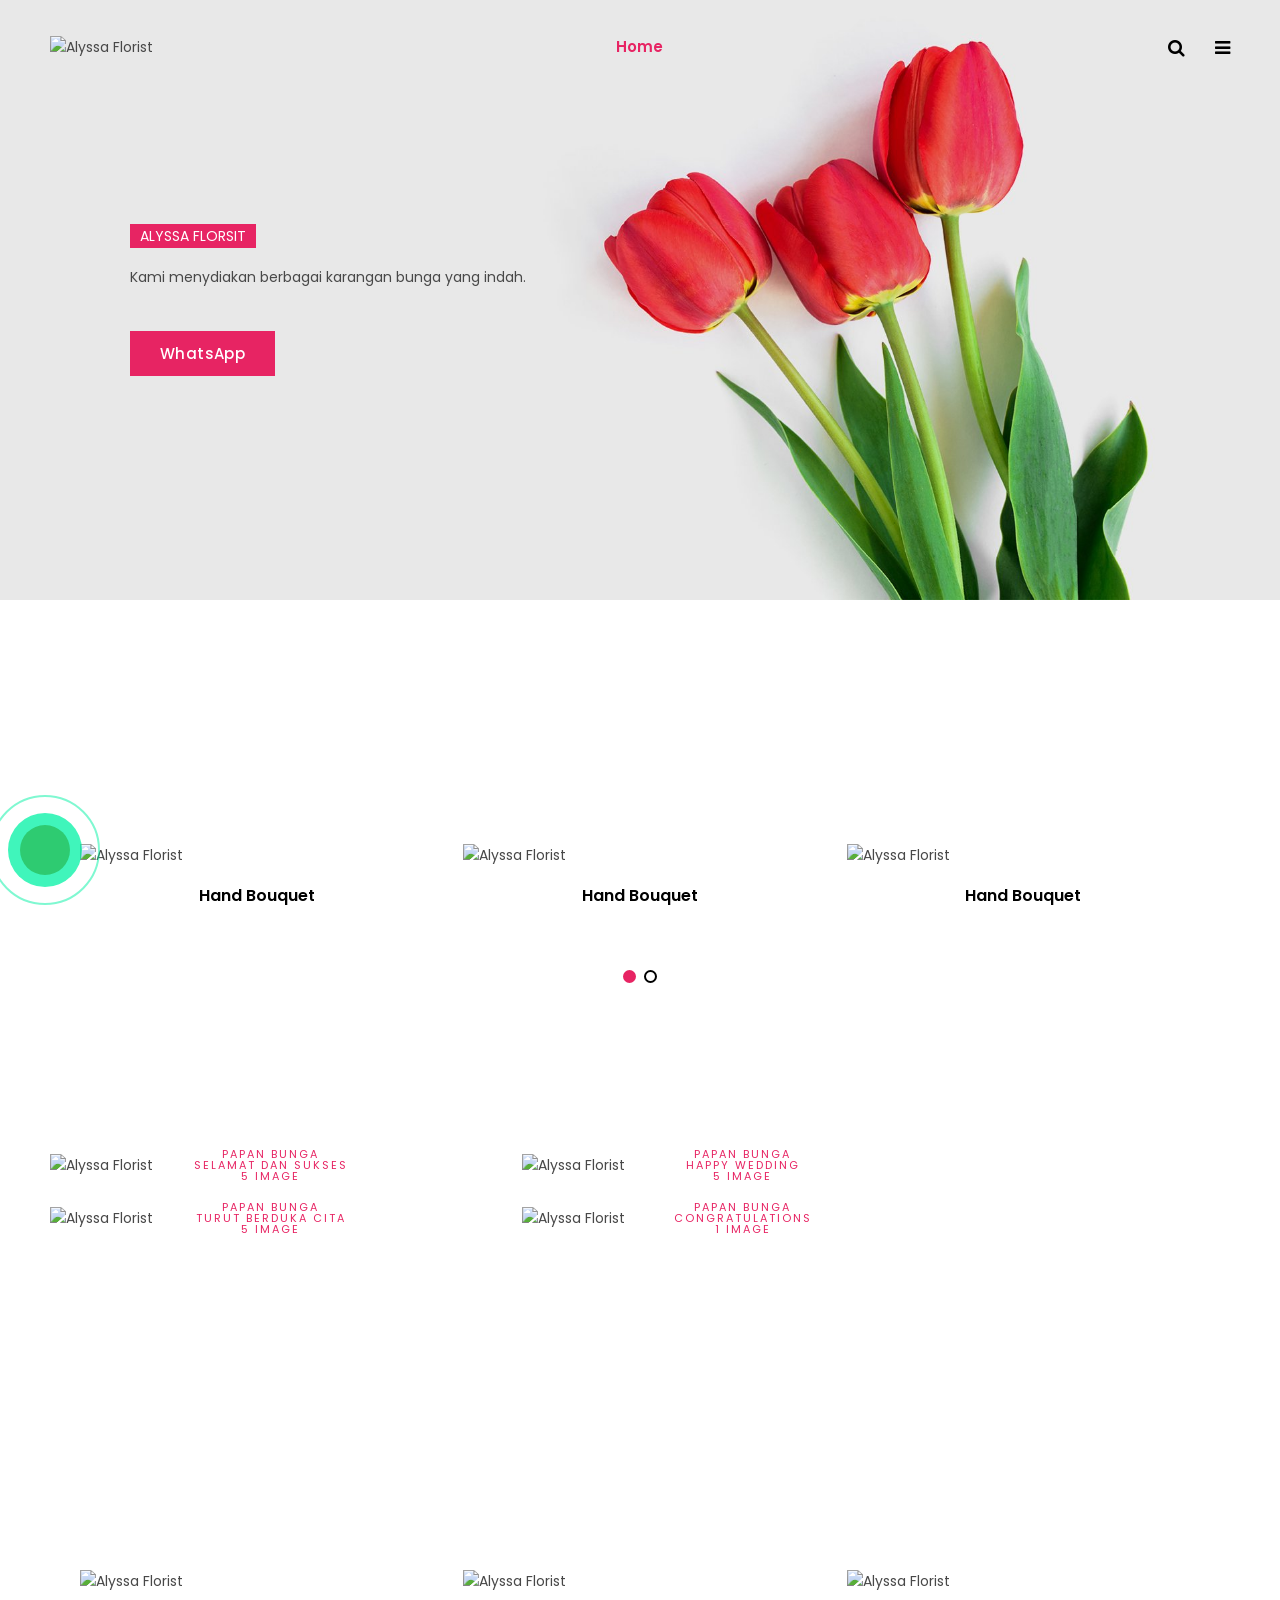
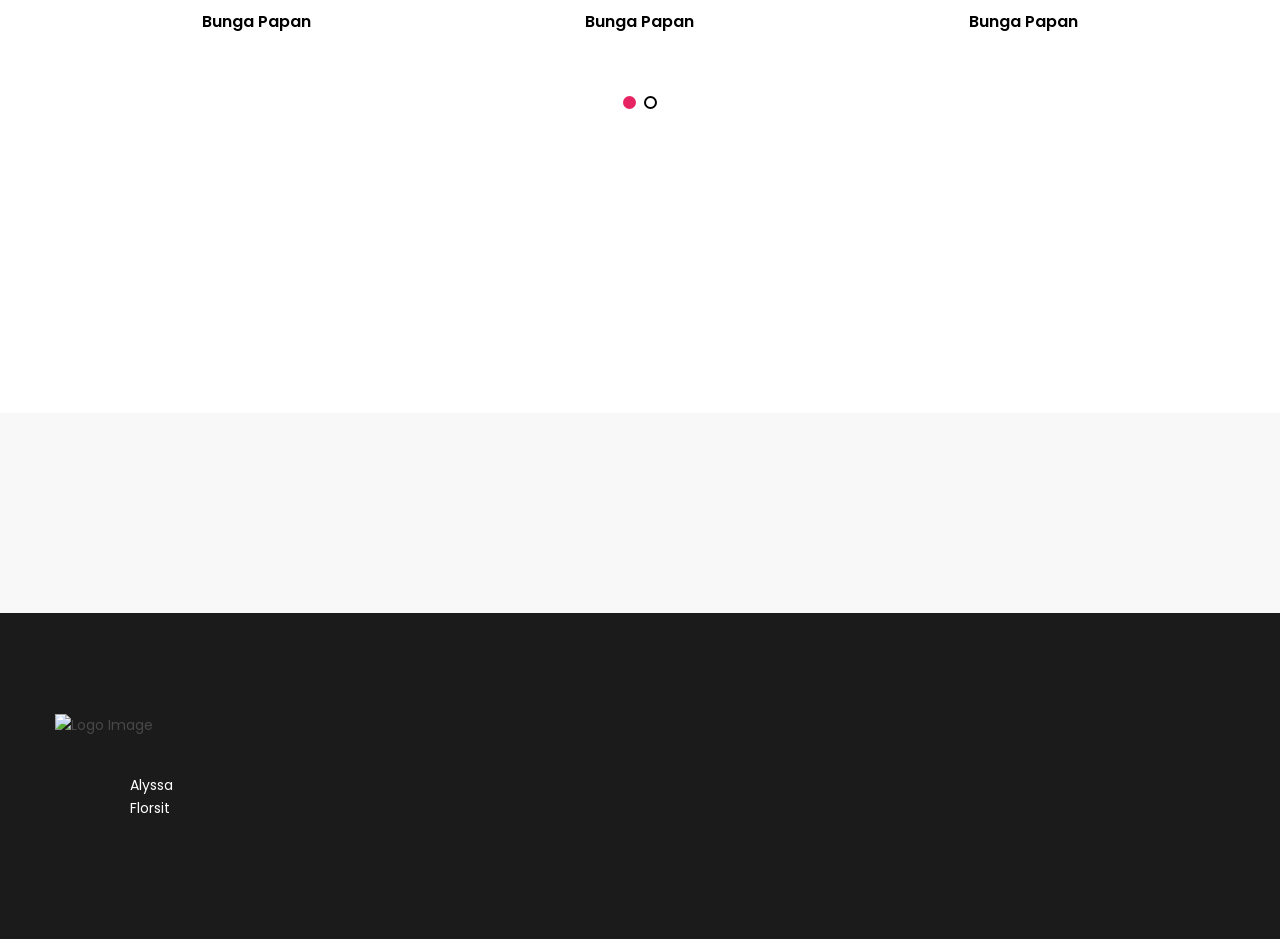
==== index.html @ 4ac94e30 "NIXY Project" ====
<!doctype html>
<html class="no-js" lang="id">


<!-- Mirrored from htmldemo.net/flosun/flosun/index.html by HTTrack Website Copier/3.x [XR&CO'2014], Sun, 04 Dec 2022 05:03:14 GMT -->
<head>
    <meta charset="utf-8">
    <meta http-equiv="x-ua-compatible" content="ie=edge">
    <title>Toko Bunga - Alyssa Florist</title>
    <meta name="robots" content="index, follow" /> <!-- Ubah noindex menjadi index jika ingin halaman diindeks oleh mesin pencari -->
    <meta name="description" content="Alyssa Florist melayani berbagai karangan bunga segar."> <!-- Isi dengan deskripsi singkat yang relevan -->
    <meta name="viewport" content="width=device-width, initial-scale=1, shrink-to-fit=no">

    <!-- Meta tags untuk SEO -->
    <meta name="keywords" content="alyssa florist, toko bunga alyssa florist, toko bunga alyssa florist cianjur, toko bunga alyssa florist jakarta, toko bunga alyssa florist bandung, toko bunga alyssa florist bekasi, toko bunga alyssa florist sukabumi, alyssa florist jakarta, alyssa florist bandung, alyssa florist bekasi, alyssa florist sukabumi, toko bunga cianjur, toko bunga terdekat, toko bunga terdekat di cianjur"> <!-- Ganti dengan kata kunci yang relevan -->
    <meta name="author" content="Alyssa Florist"> <!-- Ganti dengan nama Anda atau nama toko bunga Anda -->
    <meta name="robots" content="index, follow"> <!-- Pastikan halaman diindeks oleh mesin pencari -->

    <!-- Open Graph / Facebook -->
    <meta property="og:title" content="Alyssa Florist"> <!-- Ganti dengan judul halaman Anda -->
    <meta property="og:description" content="Alyssa Florist melayani berbagai karangan bunga segar."> <!-- Ganti dengan deskripsi singkat yang relevan -->
    <meta property="og:type" content="website">
    <meta property="og:url" content="https://www.alyssaflorist.com"> <!-- Ganti dengan URL halaman Anda -->
    <meta property="og:image" content="https://www.alyssaflorist.com/alyssa1.jgp"> <!-- Ganti dengan URL gambar untuk ditampilkan -->

    <!-- Twitter Card -->
    <meta name="twitter:card" content="florist">
    <meta name="twitter:site" content="@alyssa_florist"> <!-- Ganti dengan username Twitter Anda -->
    <meta name="twitter:title" content="Alyssa Florsit"> <!-- Ganti dengan judul halaman Anda -->
    <meta name="twitter:description" content="Alyssa Florist melayani berbagai karangan bunga segar."> <!-- Ganti dengan deskripsi singkat yang relevan -->
    <meta name="twitter:image" content="https://www.alyssaflorist.com/alyssa2.jgp"> <!-- Ganti dengan URL gambar untuk ditampilkan -->
    <!-- Favicon -->
    <link rel="shortcut icon" type="image/x-icon" href="icon.png">

    <!-- CSS
	============================================ -->
    <!-- Bootstrap CSS -->
    <link rel="stylesheet" href="assets/css/vendor/bootstrap.min.css">
    <!-- Font Awesome CSS -->
    <link rel="stylesheet" href="assets/css/vendor/font.awesome.min.css">
    <!-- Linear Icons CSS -->
    <link rel="stylesheet" href="assets/css/vendor/linearicons.min.css">
    <!-- Swiper CSS -->
    <link rel="stylesheet" href="assets/css/plugins/swiper-bundle.min.css">
    <!-- Animation CSS -->
    <link rel="stylesheet" href="assets/css/plugins/animate.min.css">
    <!-- Jquery ui CSS -->
    <link rel="stylesheet" href="assets/css/plugins/jquery-ui.min.css">
    <!-- Nice Select CSS -->
    <link rel="stylesheet" href="assets/css/plugins/nice-select.min.css">
    <!-- Magnific Popup -->
    <link rel="stylesheet" href="assets/css/plugins/magnific-popup.css">

    <!-- Main Style CSS -->
    <link rel="stylesheet" href="assets/css/style.css">

</head>
<body>

    <!-- Header Area Start Here -->
    <header class="main-header-area">
        <!-- Main Header Area Start -->
        <div class="main-header header-transparent header-sticky">
            <div class="container-fluid">
                <div class="row align-items-center">
                    <div class="col-lg-2 col-xl-2 col-md-6 col-6 col-custom">
                        <div class="header-logo d-flex align-items-center">
                            <a href="index.html">
                                <img class="img-full" src="assets/images/logo/alyssa.png" alt="Alyssa Florist">
                            </a>
                        </div>
                    </div>
                    <div class="col-lg-8 d-none d-lg-flex justify-content-center col-custom">
                        <nav class="main-nav d-none d-lg-flex">
                            <ul class="nav">
                                <li>
                                    <a class="active" href="index.html">
                                        <span class="menu-text"> Home</span>                                       
                                    </a>                                    
                                    </a>
                                </li>
                            </ul>
                        </nav>
                    </div>
                    <div class="col-lg-2 col-md-6 col-6 col-custom">
                        <div class="header-right-area main-nav">
                            <ul class="nav">
                                <li class="minicart-wrap">
                                    <a href="#" class="minicart-btn toolbar-btn">
                                    </a>
                                    <div class="cart-item-wrapper dropdown-sidemenu dropdown-hover-2">           
                                <li class="sidemenu-wrap">
                                    <a href="#"><i class="fa fa-search"></i> </a>
                                    <ul class="dropdown-sidemenu dropdown-hover-2 dropdown-search">
                                        <li>
                                            <form action="#">
                                                <input name="search" id="search" placeholder="Search" type="text">
                                                <button type="submit"><i class="fa fa-search"></i></button>
                                            </form>
                                        </li>
                                    </ul>
                                </li>
                                <li class="account-menu-wrap d-none d-lg-flex">
                                    <a href="#" class="off-canvas-menu-btn">
                                        <i class="fa fa-bars"></i>
                                    </a>
                                </li>
                                <li class="mobile-menu-btn d-lg-none">
                                    <a class="off-canvas-btn" href="#">
                                        <i class="fa fa-bars"></i>
                                    </a>
                                </li>
                            </ul>
                        </div>
                    </div>
                </div>
            </div>
        </div>
        <!-- Main Header Area End -->
        <!-- off-canvas menu start -->
        <aside class="off-canvas-wrapper" id="mobileMenu">
            <div class="off-canvas-overlay"></div>
            <div class="off-canvas-inner-content">
                <div class="btn-close-off-canvas">
                    <i class="fa fa-times"></i>
                </div>
                <div class="off-canvas-inner">
                    <div class="search-box-offcanvas">
                        <form>
                            <input type="text" placeholder="Search product...">
                            <button class="search-btn"><i class="fa fa-search"></i></button>
                        </form>
                    </div>
                    <!-- mobile menu start -->
                    <div class="mobile-navigation">
                        <!-- mobile menu navigation start -->
                        <nav>
                            <ul class="mobile-menu">
                                <li class="menu-item-has-children"><a href="#">Home</a>
                                <li><a href="https://wa.me/6287889292410">Whatsapp</a></li>
                                <li><a href="tel:087889292410">Telepon</a></li>
                            </ul>
                        </nav>
                        <!-- mobile menu navigation end -->
                    </div>
                    <!-- mobile menu end -->
        </aside>
        <!-- off-canvas menu end -->
        <!-- off-canvas menu start -->
        <aside class="off-canvas-menu-wrapper" id="sideMenu">
            <div class="off-canvas-overlay"></div>
            <div class="off-canvas-inner-content">
                <div class="off-canvas-inner">
                    <div class="btn-close-off-canvas">
                        <i class="fa fa-times"></i>
                    </div>
                    <!-- offcanvas widget area start -->
                    <div class="offcanvas-widget-area">
                        <ul class="menu-top-menu">
                            <li><a href="about-us.html">Alyssa Florist</a></li>
                        </ul>
                        <p class="desc-content">Kami menyediakan berbagai bunga yang indah, Dengan harga yang bersaing dengan toko yang lain, Bunga yang masih segar dan tahan lama.</p> 
                                </li>
                            </ul>                            
                            </div>
                        </div>
                    </div>
                    <!-- offcanvas widget area end -->
                </div>
            </div>
        </aside>
        <!-- off-canvas menu end -->
    </header>
    <!-- Header Area End Here -->
    <!-- Slider/Intro Section Start -->
    <div class="intro11-slider-wrap section">
        <div class="intro11-slider swiper-container">
            <div class="swiper-wrapper">
                <div class="intro11-section swiper-slide slide-1 slide-bg-1 bg-position">
                    <!-- Intro Content Start -->
                    <div class="intro11-content text-left">
                        <h3 class="title-slider text-uppercase">Alyssa Florsit</h3>
                        <p class="desc-content">Kami menydiakan berbagai karangan bunga yang indah.</p>
                        <a href="https://wa.me/6281584062088" class="btn flosun-button secondary-btn theme-color  rounded-0">WhatsApp</a>
                    </div>
                    <!-- Intro Content End -->
                    <!-- Intro Content End -->
                </div>
            </div>
            <!-- Slider Navigation -->
            <!-- Slider pagination -->
            <div class="swiper-pagination"></div>
        </div>
    </div>
    <!-- Slider/Intro Section End -->
<!--Single Product End-->
                            </div>
                        </div>
                        <!-- Slider pagination -->
                        <div class="swiper-pagination default-pagination"></div>
                    </div>
                </div>
            </div>
        </div>
    </div>
    <!--Product Area End-->
    <!-- Product Countdown Area Start Here -->
    <div class="product-countdown-area mt-text-3">
        <div class="container custom-area">
            <div class="row">
                <!--Section Title Start-->
                <div class="col-12 col-custom">
                    <div class="section-title text-center mb-30">
                    </div>
                </div>
                <!--Section Title End-->
            </div>
            <div class="row">
                <!--Countdown Start-->
                <div class="col-12 col-custom">
                    <div class="countdown-area">
                    </div>
                </div>
                <!--Countdown End-->
            </div>
            <div class="row product-row">
                <div class="col-12 col-custom">
                    <div class="item-carousel-2 swiper-container anime-element-multi product-area">
                        <div class="swiper-wrapper">
                            <div class="single-item swiper-slide">
								<!--Single Product Start-->




























                                <!--Single Product Start-->
                                <div class="single-product position-relative mb-30">
                                    <div class="product-image">
                                        <a class="d-block" href="https://www.alyssaflorist.com/bouquet">
                                            <img src="https://www.alyssaflorist.com/alyssaflorist/bouquet/1.png" alt="Alyssa Florist" class="product-image-1 w-100">
                                            <img src="https://www.alyssaflorist.com/alyssaflorist/bouquet/1.png" alt="Alyssa Florist" class="product-image-2 position-absolute w-100">
                                        </a>
                                        <div class="add-action d-flex flex-column position-absolute">
                                            </a>
                                        </div>
                                    </div>
                                    <div class="product-content">
                                        <div class="product-title">
                                            <h4 class="title-2"> <a href="https://www.alyssaflorist.com/bouquet">Hand Bouquet</a></h4>
                                        </div>
                                        <div class="product-rating">                                          
                                        </div>
                                        <div class="price-box">
                                        </div>
                                    </div>
                                </div>
                                <!--Single Product End-->
                            </div>
                            <div class="single-item swiper-slide">
                                <!--Single Product Start-->
                                <div class="single-product position-relative mb-30">
                                    <div class="product-image">
                                        <a class="d-block" href="https://www.alyssaflorist.com/bouquet">
                                            <img src="https://www.alyssaflorist.com/alyssaflorist/bouquet/2.png" alt="Alyssa Florist" class="product-image-1 w-100">
                                            <img src="https://www.alyssaflorist.com/alyssaflorist/bouquet/2.png" alt="Alyssa Florist" class="product-image-2 position-absolute w-100">
                                        </a>
                                        <div class="add-action d-flex flex-column position-absolute">
                                            </a>
                                        </div>
                                    </div>
                                    <div class="product-content">
                                        <div class="product-title">
                                            <h4 class="title-2"> <a href="https://www.alyssaflorist.com/bouquet">Hand Bouquet</a></h4>
                                        </div>
                                        <div class="product-rating">                                          
                                        </div>
                                        <div class="price-box">
                                        </div>
                                    </div>
                                </div>
                                <!--Single Product End-->
                            </div>
                            <div class="single-item swiper-slide">
                                <!--Single Product Start-->
                                <div class="single-product position-relative mb-30">
                                    <div class="product-image">
                                        <a class="d-block" href="https://www.alyssaflorist.com/bouquet">
                                            <img src="https://www.alyssaflorist.com/alyssaflorist/bouquet/3.png" alt="Alyssa Florist" class="product-image-1 w-100">
                                            <img src="https://www.alyssaflorist.com/alyssaflorist/bouquet/3.png" alt="Alyssa Florist" class="product-image-2 position-absolute w-100">
                                        </a>
                                        <div class="add-action d-flex flex-column position-absolute">
                                            </a>
                                        </div>
                                    </div>
                                    <div class="product-content">
                                        <div class="product-title">
                                            <h4 class="title-2"> <a href="https://www.alyssaflorist.com/bouquet">Hand Bouquet</a></h4>
                                        </div>
                                        <div class="product-rating">                                          
                                        </div>
                                        <div class="price-box">
                                        </div>
                                    </div>
                                </div>
                                <!--Single Product End-->
                            </div>
                            <div class="single-item swiper-slide">
                                <!--Single Product Start-->
                                <div class="single-product position-relative mb-30">
                                    <div class="product-image">
                                        <a class="d-block" href="https://www.alyssaflorist.com/bouquet">
                                            <img src="https://www.alyssaflorist.com/alyssaflorist/bouquet/4.png" alt="Alyssa Florist" class="product-image-1 w-100">
                                            <img src="https://www.alyssaflorist.com/alyssaflorist/bouquet/4.png" alt="Alyssa Florist" class="product-image-2 position-absolute w-100">
                                        </a>
                                        <div class="add-action d-flex flex-column position-absolute">
                                            </a>
                                        </div>
                                    </div>
                                    <div class="product-content">
                                        <div class="product-title">
                                            <h4 class="title-2"> <a href="https://www.alyssaflorist.com/bouquet">Hand Bouquet</a></h4>
                                        </div>
                                        <div class="product-rating">                                          
                                        </div>
                                        <div class="price-box">
                                        </div>
                                    </div>
                                </div>
                                <!--Single Product End-->
                            
                               



























                                <!--Single Product End-->
                            </div>
                        </div>
                        <!-- Slider pagination -->
                        <div class="swiper-pagination default-pagination"></div>
                    </div>
                </div>
            </div>
        </div>
    </div>
    <!-- Product Countdown Area End Here -->
    <!--Categories Area Start-->
    <div class="categories-area pt-40">
        <div class="container-fluid">
            <div class="row">
                <div class="cat-1 col-md-4 col-sm-12 col-custom">
                    <div class="categories-img mb-30">
                        <a href="https://www.alyssaflorist.com/sukses"><img src="https://www.alyssaflorist.com/alyssaflorist/sukses/banner.jpg" alt="Alyssa Florist"></a>
                        <div class="categories-content">
                            <h4>Papan bunga</h4>
                            <h4>Selamat dan sukses</h4>
                            <h4>5 Image</h4>
                        </div>
                    </div>
                </div>
                <div class="cat-1 col-md-4 col-sm-12 col-custom">
                    <div class="categories-img mb-30">
                        <a href="https://alyssaflorist.com/wedding"><img src="https://www.alyssaflorist.com/alyssaflorist/wedding/banner.jpg" alt="Alyssa Florist"></a>
                        <div class="categories-content">
                            <h4>Papan bunga</h4>
                            <h4>Happy wedding</h4>
                            <h4>5 Image</h4>
                        </div>
                    </div>
                </div>
                <div class="cat-1 col-md-4 col-sm-12 col-custom">
                    <div class="categories-img mb-30">
                        <a href="https://alyssaflorist.com/dukacita"><img src="https://www.alyssaflorist.com/alyssaflorist/dukacita/banner.jpg" alt="Alyssa Florist"></a>
                        <div class="categories-content">
                            <h4>Papan bunga</h4>
                            <h4>Turut berduka cita</h4>
                            <h4>5 Image</h4>
                        </div>
                    </div>
                </div>
                <div class="cat-1 col-md-4 col-sm-12 col-custom">
                    <div class="categories-img mb-30">
                        <a href="https://alyssaflorist.com/congratulations"><img src="https://www.alyssaflorist.com/alyssaflorist/congratulations/banner.jpg" alt="Alyssa Florist"></a>
                        <div class="categories-content">
                            <h4>Papan bunga</h4>
                            <h4>Congratulations</h4>
                            <h4>1 Image</h4>
                        </div>
                    </div>
                </div>   
                    </div>
                </div>
            </div>
        </div>
    </div>
    <!--Categories Area End-->
    <!--Product Area Start-->
    <div class="product-area mt-text-2">
        <div class="container custom-area-2 overflow-hidden">
            <div class="row">
                        <!-- Slider pagination -->
                            </div>
                        </div>
                        <!-- Slider pagination -->
                        <div class="swiper-pagination default-pagination"></div>
                    </div>
                </div>
            </div>
        </div>
    </div>
    <!--Product Area End-->
    <!-- Product Countdown Area Start Here -->
    <div class="product-countdown-area mt-text-3">
        <div class="container custom-area">
            <div class="row">
                <!--Section Title Start-->
                <div class="col-12 col-custom">
                    <div class="section-title text-center mb-30">
                    </div>
                </div>
                <!--Section Title End-->
            </div>
            <div class="row">
                <!--Countdown Start-->
                <div class="col-12 col-custom">
                    <div class="countdown-area">
                    </div>
                </div>
                <!--Countdown End-->
            </div>
            <div class="row product-row">
                <div class="col-12 col-custom">
                    <div class="item-carousel-2 swiper-container anime-element-multi product-area">
                        <div class="swiper-wrapper">
                            <div class="single-item swiper-slide">
                                <!--Single Product Start-->
                                <div class="single-product position-relative mb-30">
                                    <div class="product-image">
                                        <a class="d-block" href="sukses.html">
                                            <img src="https://www.alyssaflorist.com/alyssaflorist/sukses/1.png" alt="Alyssa Florist" class="product-image-1 w-100">
                                            <img src="https://www.alyssaflorist.com/alyssaflorist/sukses/1.png" alt="Alyssa Florist" class="product-image-2 position-absolute w-100">
                                        </a>
                                        <div class="add-action d-flex flex-column position-absolute">
                                            </a>
                                        </div>
                                    </div>
                                    <div class="product-content">
                                        <div class="product-title">
                                            <h4 class="title-2"> <a href="sukses.html">Bunga Papan</a></h4>
                                        </div>
                                        <div class="product-rating">
                                        </div>
                                        <div class="price-box">
                                        </div>
                                    </div>
                                </div>
                                <!--Single Product End-->
                            </div>
                            <div class="single-item swiper-slide">
                                <!--Single Product Start-->
                                <div class="single-product position-relative mb-30">
                                    <div class="product-image">
                                        <a class="d-block" href="wedding.html">
                                            <img src="https://www.alyssaflorist.com/alyssaflorist/wedding/1.png" alt="Alyssa Florist" class="product-image-1 w-100">
                                            <img src="https://www.alyssaflorist.com/alyssaflorist/wedding/1.png" alt="Alyssa Florist" class="product-image-2 position-absolute w-100">
                                        </a>
                                        <div class="add-action d-flex flex-column position-absolute">
                                            </a>
                                        </div>
                                    </div>
                                    <div class="product-content">
                                        <div class="product-title">
                                            <h4 class="title-2"> <a href="wedding.html">Bunga Papan</a></h4>
                                        </div>
                                        <div class="product-rating">
                                        </div>
                                        <div class="price-box">
                                        </div>
                                    </div>
                                </div>
                                <!--Single Product End-->
                            </div>
                            <div class="single-item swiper-slide">
                                <!--Single Product Start-->
                                <div class="single-product position-relative mb-30">
                                    <div class="product-image">
                                        <a class="d-block" href="dukacita.html">
                                            <img src="https://www.alyssaflorist.com/alyssaflorist/dukacita/1.png" alt="Alyssa Florist" class="product-image-1 w-100">
                                            <img src="https://www.alyssaflorist.com/alyssaflorist/dukacita/1.png" alt="Alyssa Florist" class="product-image-2 position-absolute w-100">
                                        </a>
                                        <div class="add-action d-flex flex-column position-absolute">
                                            </a>
                                        </div>
                                    </div>
                                    <div class="product-content">
                                        <div class="product-title">
                                            <h4 class="title-2"> <a href="dukacita.html">Bunga Papan</a></h4>
                                        </div>
                                        <div class="product-rating">
                                        </div>
                                        <div class="price-box">
                                        </div>
                                    </div>
                                </div>
                                <!--Single Product End-->
                            </div>
                            <div class="single-item swiper-slide">
                                <!--Single Product Start-->
                                <div class="single-product position-relative mb-30">
                                    <div class="product-image">
                                        <a class="d-block" href="congratulations.html">
                                            <img src="https://www.alyssaflorist.com/alyssaflorist/congratulations/1.png" alt="Alyssa Florist" class="product-image-1 w-100">
                                            <img src="https://www.alyssaflorist.com/alyssaflorist/congratulations/1.png" alt="Alyssa Florist" class="product-image-2 position-absolute w-100">
                                        </a>
                                        <div class="add-action d-flex flex-column position-absolute">
                                            </a>
                                        </div>
                                    </div>
                                    <div class="product-content">
                                        <div class="product-title">
                                            <h4 class="title-2"> <a href="congratulations">Bunga Papan</a></h4>
                                        </div>
                                        <div class="product-rating">
                                        </div>
                                        <div class="price-box">
                                        </div>
                                    </div>
                                </div>                          
                                <!--Single Product End-->
                            </div>
                        </div>
                        <!-- Slider pagination -->
                        <div class="swiper-pagination default-pagination"></div>
                    </div>
                </div>
            </div>
        </div>
    </div>
    <!-- Product Countdown Area End Here -->                 
    <!-- Scroll to Top End -->
                    <!--Single Banner Area End-->
                </div>
            </div>
        </div>
    </div>
    <!-- Banner Area End Here -->
    <!-- Testimonial Area Start Here -->
    <div class="testimonial-area mt-text-2">
        <div class="container custom-area">
            <div class="row">
                <!--Section Title Start-->
                <div class="col-12 col-custom">
                    <div class="section-title text-center">
                    </div>
                </div>
                <!--Section Title End-->
            </div>
            <div class="row">
                <div class="testimonial-carousel swiper-container intro11-carousel-wrap col-12 col-custom">
                    <div class="swiper-wrapper">
                        <div class="single-item swiper-slide">
                            <!--Single Testimonial Start-->
                            <div class="single-testimonial text-center">
                                <div class="testimonial-img">
                                </div>
                                <div class="testimonial-content">
                                    <div class="testimonial-author">
                                    </div>
                                </div>
                            </div>
                            <!--Single Testimonial End-->
                        </div>
                        <div class="single-item swiper-slide">
                            <!--Single Testimonial Start-->
                            <div class="single-testimonial text-center">
                                <div class="testimonial-img">
                                    
                                </div>
                                <div class="testimonial-content">
                                    
                                    <div class="testimonial-author">
                                        
                                    </div>
                                </div>
                            </div>
                            <!--Single Testimonial End-->
                        </div>
                    </div>
                    <!-- Slider Navigation -->
                    <!-- Slider pagination -->
                    <div class="swiper-pagination default-pagination"></div>
                </div>
            </div>
        </div>
    </div>
    <!-- Testimonial Area End Here -->
    <!-- Newsletter Area Start Here -->
    <div class="news-letter-area gray-bg pt-no-text pb-no-text mt-text-3">
        <div class="container custom-area">
            <div class="row align-items-center">
                <!--Section Title Start-->
                <div class="col-md-6 col-custom">
                    <div class="section-title text-left mb-35">
                        
                    </div>
                </div>
                <!--Section Title End-->
                <div class="col-md-6 col-custom">
                    <div class="news-latter-box">
                        <div class="newsletter-form-wrap text-center">
                            <form id="mc-form" class="mc-form">
                                
                            </form>
                            <!-- mailchimp-alerts Start -->
                            <div class="mailchimp-alerts text-centre">
                                <div class="mailchimp-submitting"></div><!-- mailchimp-submitting end -->
                                <div class="mailchimp-success text-success"></div><!-- mailchimp-success end -->
                                <div class="mailchimp-error text-danger"></div><!-- mailchimp-error end -->
                            </div>
                            <!-- mailchimp-alerts end -->
                        </div>
                    </div>
                </div>
            </div>
        </div>
    </div>
    <!-- Newsletter Area End Here -->
    <!-- Blog Area Start Here -->
    
    <!-- Blog Area End Here -->
    <!-- Brand Logo Area Start Here -->
    
            <div class="row">
                <div class="col-12 col-custom">
                    <div class="brand-logo-carousel swiper-container intro11-carousel-wrap arrow-style-3">
                        
                            
                        <!-- Slider Navigation -->
                        <div class="home1-slider-prev swiper-button-prev main-slider-nav"><i class="lnr lnr-arrow-left"></i></div>
                        <div class="home1-slider-next swiper-button-next main-slider-nav"><i class="lnr lnr-arrow-right"></i></div>
                    </div>
                </div>
            </div>
        </div>
    </div>
    <!-- Brand Logo Area End Here -->
    <!--Footer Area Start-->
    <footer class="footer-area">
        <div class="footer-widget-area">
            <div class="container container-default custom-area">
                <div class="row">
                    <div class="col-12 col-sm-12 col-md-12 col-lg-3 col-custom">
                        <div class="single-footer-widget m-0">
                            <div class="footer-logo">
                                <a href="index.html">
                                    <img src="assets/images/logo/alyssa.png" alt="Logo Image">
                                </a>
                            </div>
                                </ul>
                            </div>
                        </div>
                    </div>
                    <div class="col-12 col-sm-6 col-md-6 col-lg-2 col-custom">
                        <div class="single-footer-widget">
                    <div class="col-12 col-sm-6 col-md-6 col-lg-2 col-custom">
                        <div class="single-footer-widget">
                    <div class="col-12 col-sm-6 col-md-6 col-lg-2 col-custom">
                        <div class="single-footer-widget">
                    <div class="col-12 col-sm-6 col-md-6 col-lg-3 col-custom">
                        <div class="single-footer-widget">
        <div class="footer-copyright-area">
            <div class="container custom-area">
                <div class="row">
                    <div class="col-12 text-center col-custom">
                        <div class="copyright-content">
                            <p>Alyssa Florsit</p>
                        </div>
                    </div>
                </div>
            </div>
        </div>
    </footer>
    <!--Footer Area End-->

    
    <!-- Scroll to Top Start -->
    <a class="scroll-to-top" href="#">
        <i class="lnr lnr-arrow-up"></i>
    </a>
    <!-- Scroll to Top End -->
<style>
        .cbh-phone{display:block;position:fixed; left: -50px;
  bottom: -55px; visibility:hidden;background-color:transparent;width:200px;height:200px;cursor:pointer;z-index:999;-webkit-backface-visibility:hidden;-webkit-transform:translateZ(0);-webkit-transition:visibility .5s;-moz-transition:visibility .5s;-o-transition:visibility .5s;transition:visibility .5s}
  .cbh-phone.cbh-show{visibility:visible}@-webkit-keyframes fadeInRight{0%{opacity:0;-webkit-transform:translate3d(100%,0,0);transform:translate3d(100%,0,0)}100%{opacity:1;-webkit-transform:none;transform:none}}@keyframes fadeInRight{0%{opacity:0;-webkit-transform:translate3d(100%,0,0);-ms-transform:translate3d(100%,0,0);transform:translate3d(100%,0,0)}100%{opacity:1;-webkit-transform:none;-ms-transform:none;transform:none}}@-webkit-keyframes fadeInRightBig{0%{opacity:0;-webkit-transform:translate3d(2000px,0,0);transform:translate3d(2000px,0,0)}100%{opacity:1;-webkit-transform:none;transform:none}}@-webkit-keyframes fadeOutRight{0%{opacity:1}100%{opacity:0;-webkit-transform:translate3d(100%,0,0);transform:translate3d(100%,0,0)}}@keyframes fadeOutRight{0%{opacity:1}100%{opacity:0;-webkit-transform:translate3d(100%,0,0);-ms-transform:translate3d(100%,0,0);transform:translate3d(100%,0,0)}}.fadeOutRight{-webkit-animation-name:fadeOutRight;animation-name:fadeOutRight}
  .cbh-phone.cbh-static1{opacity:.6}
  .cbh-phone.cbh-hover1{opacity:1}
  .cbh-ph-circle{width:110px;height:110px;top:40px;left:40px;position:absolute;background-color:transparent;-webkit-border-radius:100%;-moz-border-radius:100%;border-radius:100%;border:2px solid rgba(30,30,30,.4);opacity:.1;-webkit-animation:cbh-circle-anim 1.2s infinite ease-in-out;-moz-animation:cbh-circle-anim 1.2s infinite ease-in-out;-ms-animation:cbh-circle-anim 1.2s infinite ease-in-out;-o-animation:cbh-circle-anim 1.2s infinite ease-in-out;animation:cbh-circle-anim 1.2s infinite ease-in-out;-webkit-transition:all .5s;-moz-transition:all .5s;-o-transition:all .5s;transition:all .5s}
  .cbh-phone.cbh-active .cbh-ph-circle1{-webkit-animation:cbh-circle-anim 1.1s infinite ease-in-out!important;-moz-animation:cbh-circle-anim 1.1s infinite ease-in-out!important;-ms-animation:cbh-circle-anim 1.1s infinite ease-in-out!important;-o-animation:cbh-circle-anim 1.1s infinite ease-in-out!important;animation:cbh-circle-anim 1.1s infinite ease-in-out!important}
  .cbh-phone.cbh-static .cbh-ph-circle{-webkit-animation:cbh-circle-anim 2.2s infinite ease-in-out!important;-moz-animation:cbh-circle-anim 2.2s infinite ease-in-out!important;-ms-animation:cbh-circle-anim 2.2s infinite ease-in-out!important;-o-animation:cbh-circle-anim 2.2s infinite ease-in-out!important;animation:cbh-circle-anim 2.2s infinite ease-in-out!important}
  .cbh-phone.cbh-hover .cbh-ph-circle{border-color:rgba(0,175,242,1);opacity:.5}
  .cbh-phone.cbh-green.cbh-hover .cbh-ph-circle{border-color:rgba(117,235,80,1);opacity:.5}
  .cbh-phone.cbh-green .cbh-ph-circle{border-color:rgba(0,175,242,1);opacity:.5}
  .cbh-phone.cbh-gray.cbh-hover .cbh-ph-circle{border-color:rgba(204,204,204,1);opacity:.5}
  .cbh-phone.cbh-gray .cbh-ph-circle{border-color:rgba(117,235,80,1);opacity:.5}
  .cbh-ph-circle-fill{width:74px;height:74px;top:58px;left:58px;position:absolute;background-color:#000;-webkit-border-radius:100%;-moz-border-radius:100%;border-radius:100%;border:2px solid transparent;opacity:.1;-webkit-animation:cbh-circle-fill-anim 2.3s infinite ease-in-out;-moz-animation:cbh-circle-fill-anim 2.3s infinite ease-in-out;-ms-animation:cbh-circle-fill-anim 2.3s infinite ease-in-out;-o-animation:cbh-circle-fill-anim 2.3s infinite ease-in-out;animation:cbh-circle-fill-anim 2.3s infinite ease-in-out;-webkit-transition:all .5s;-moz-transition:all .5s;-o-transition:all .5s;transition:all .5s}
  .cbh-phone.cbh-active .cbh-ph-circle-fill{-webkit-animation:cbh-circle-fill-anim 1.7s infinite ease-in-out!important;-moz-animation:cbh-circle-fill-anim 1.7s infinite ease-in-out!important;-ms-animation:cbh-circle-fill-anim 1.7s infinite ease-in-out!important;-o-animation:cbh-circle-fill-anim 1.7s infinite ease-in-out!important;animation:cbh-circle-fill-anim 1.7s infinite ease-in-out!important}
  .cbh-phone.cbh-static .cbh-ph-circle-fill{-webkit-animation:cbh-circle-fill-anim 2.3s infinite ease-in-out!important;-moz-animation:cbh-circle-fill-anim 2.3s infinite ease-in-out!important;-ms-animation:cbh-circle-fill-anim 2.3s infinite ease-in-out!important;-o-animation:cbh-circle-fill-anim 2.3s infinite ease-in-out!important;animation:cbh-circle-fill-anim 2.3s infinite ease-in-out!important;opacity:0!important}         .cbh-phone.cbh-hover .cbh-ph-circle-fill{background-color:rgba(0,175,242,.5);opacity:.75!important}
  .cbh-phone.cbh-green.cbh-hover .cbh-ph-circle-fill{background-color:rgba(117,235,80,.5);opacity:.75!important}
  .cbh-phone.cbh-green .cbh-ph-circle-fill{background-color:rgba(0,175,242,.5);opacity:.75!important}
  .cbh-phone.cbh-gray.cbh-hover .cbh-ph-circle-fill{background-color:rgba(204,204,204,.5);opacity:.75!important}
  .cbh-phone.cbh-gray .cbh-ph-circle-fill{background-color:rgba(117,235,80,.5);opacity:1!important}
  .cbh-ph-img-circle1{width:50px;height:50px;top:70px;left:70px;position:absolute;background-image:url(https://blogger.googleusercontent.com/img/b/R29vZ2xl/AVvXsEhKy4iGtbD10lcJH1wT4v6Dy_sLm5JyKEWW7QlRt05IbeUzLnkGsStt2cRdHnuEl14yU34PbMZus0F2jWA0VCr1DP9ZdrXFrzej-QZ7IKlgQl3LLmGI_8-WseMQjRHVCdJ-QCd5THq_yX47298lcnC7lUJF3-POi1VnaE3GlfUcWujhQWgzWr6Z8xQrVjrD/s1600/Desain%20tanpa%20judul_20240623_065453_0000.png);background-size: 40px 40px;background-color:rgba(30,30,30,.1);background-position:center center;background-repeat:no-repeat;-webkit-border-radius:100%;-moz-border-radius:100%;border-radius:100%;border:2px solid transparent;opacity:1;-webkit-animation:cbh-circle-img-anim 1s infinite ease-in-out;-moz-animation:cbh-circle-img-anim 1s infinite ease-in-out;-ms-animation:cbh-circle-img-anim 1s infinite ease-in-out;-o-animation:cbh-circle-img-anim 1s infinite ease-in-out;animation:cbh-circle-img-anim 1s infinite ease-in-out}
  .cbh-phone.cbh-active .cbh-ph-img-circle1{-webkit-animation:cbh-circle-img-anim 1s infinite ease-in-out!important;-moz-animation:cbh-circle-img-anim 1s infinite ease-in-out!important;-ms-animation:cbh-circle-img-anim 1s infinite ease-in-out!important;-o-animation:cbh-circle-img-anim 1s infinite ease-in-out!important;animation:cbh-circle-img-anim 1s infinite ease-in-out!important}
  .cbh-phone.cbh-static .cbh-ph-img-circle1{-webkit-animation:cbh-circle-img-anim 0s infinite ease-in-out!important;-moz-animation:cbh-circle-img-anim 0s infinite ease-in-out!important;-ms-animation:cbh-circle-img-anim 0s infinite ease-in-out!important;-o-animation:cbh-circle-img-anim 0s infinite ease-in-out!important;animation:cbh-circle-img-anim 0s infinite ease-in-out!important}
  .cbh-phone.cbh-hover .cbh-ph-img-circle1{background-color:rgba(0,175,242,1)}
  .cbh-phone.cbh-green.cbh-hover .cbh-ph-img-circle1:hover{background-color:rgba(117,235,80,1)}
  .cbh-phone.cbh-green .cbh-ph-img-circle1{background-color:rgba(0,175,242,1)}
  .cbh-phone.cbh-green .cbh-ph-img-circle1{background-color:rgba(0,175,242,1)}
  .cbh-phone.cbh-gray.cbh-hover .cbh-ph-img-circle1{background-color:rgba(204,204,204,1)}
  .cbh-phone.cbh-gray .cbh-ph-img-circle1{background-color:rgba(117,235,80,1)}@-moz-keyframes cbh-circle-anim{0%{-moz-transform:rotate(0deg) scale(0.5) skew(1deg);opacity:.1;-moz-opacity:.1;-webkit-opacity:.1;-o-opacity:.1}30%{-moz-transform:rotate(0deg) scale(.7) skew(1deg);opacity:.5;-moz-opacity:.5;-webkit-opacity:.5;-o-opacity:.5}100%{-moz-transform:rotate(0deg) scale(1) skew(1deg);opacity:.6;-moz-opacity:.6;-webkit-opacity:.6;-o-opacity:.1}}@-webkit-keyframes cbh-circle-anim{0%{-webkit-transform:rotate(0deg) scale(0.5) skew(1deg);-webkit-opacity:.1}30%{-webkit-transform:rotate(0deg) scale(.7) skew(1deg);-webkit-opacity:.5}100%{-webkit-transform:rotate(0deg) scale(1) skew(1deg);-webkit-opacity:.1}}@-o-keyframes cbh-circle-anim{0%{-o-transform:rotate(0deg) kscale(0.5) skew(1deg);-o-opacity:.1}30%{-o-transform:rotate(0deg) scale(.7) skew(1deg);-o-opacity:.5}100%{-o-transform:rotate(0deg) scale(1) skew(1deg);-o-opacity:.1}}@keyframes cbh-circle-anim{0%{transform:rotate(0deg) scale(0.5) skew(1deg);opacity:.1}30%{transform:rotate(0deg) scale(.7) skew(1deg);opacity:.5}100%{transform:rotate(0deg) scale(1) skew(1deg);opacity:.1}}@-moz-keyframes cbh-circle-fill-anim{0%{-moz-transform:rotate(0deg) scale(0.7) skew(1deg);opacity:.2}50%{-moz-transform:rotate(0deg) -moz-scale(1) skew(1deg);opacity:.2}100%{-moz-transform:rotate(0deg) scale(0.7) skew(1deg);opacity:.2}}@-webkit-keyframes cbh-circle-fill-anim{0%{-webkit-transform:rotate(0deg) scale(0.7) skew(1deg);opacity:.2}50%{-webkit-transform:rotate(0deg) scale(1) skew(1deg);opacity:.2}100%{-webkit-transform:rotate(0deg) scale(0.7) skew(1deg);opacity:.2}}@-o-keyframes cbh-circle-fill-anim{0%{-o-transform:rotate(0deg) scale(0.7) skew(1deg);opacity:.2}50%{-o-transform:rotate(0deg) scale(1) skew(1deg);opacity:.2}100%{-o-transform:rotate(0deg) scale(0.7) skew(1deg);opacity:.2}}@keyframes cbh-circle-fill-anim{0%{transform:rotate(0deg) scale(0.7) skew(1deg);opacity:.2}50%{transform:rotate(0deg) scale(1) skew(1deg);opacity:.2}100%{transform:rotate(0deg) scale(0.7) skew(1deg);opacity:.2}}@keyframes cbh-circle-img-anim{0%{transform:rotate(0deg) scale(1) skew(1deg)}10%{transform:rotate(-25deg) scale(1) skew(1deg)}20%{transform:rotate(25deg) scale(1) skew(1deg)}30%{transform:rotate(-25deg) scale(1) skew(1deg)}40%{transform:rotate(25deg) scale(1) skew(1deg)}100%,50%{transform:rotate(0deg) scale(1) skew(1deg)}}@-moz-keyframes cbh-circle-img-anim{0%{transform:rotate(0deg) scale(1) skew(1deg)}10%{-moz-transform:rotate(-25deg) scale(1) skew(1deg)}20%{-moz-transform:rotate(25deg) scale(1) skew(1deg)}30%{-moz-transform:rotate(-25deg) scale(1) skew(1deg)}40%{-moz-transform:rotate(25deg) scale(1) skew(1deg)}100%,50%{-moz-transform:rotate(0deg) scale(1) skew(1deg)}}@-webkit-keyframes cbh-circle-img-anim{0%{-webkit-transform:rotate(0deg) scale(1) skew(1deg)}10%{-webkit-transform:rotate(-25deg) scale(1) skew(1deg)}20%{-webkit-transform:rotate(25deg) scale(1) skew(1deg)}30%{-webkit-transform:rotate(-25deg) scale(1) skew(1deg)}40%{-webkit-transform:rotate(25deg) scale(1) skew(1deg)}100%,50%{-webkit-transform:rotate(0deg) scale(1) skew(1deg)}}@-o-keyframes cbh-circle-img-anim{0%{-o-transform:rotate(0deg) scale(1) skew(1deg)}10%{-o-transform:rotate(-25deg) scale(1) skew(1deg)}20%{-o-transform:rotate(25deg) scale(1) skew(1deg)}30%{-o-transform:rotate(-25deg) scale(1) skew(1deg)}40%{-o-transform:rotate(25deg) scale(1) skew(1deg)}100%,50%{-o-transform:rotate(0deg) scale(1) skew(1deg)}}
  .cbh-ph-img-circle1 {}
  .cbh-phone.cbh-green .cbh-ph-circle {border-color: rgb(0, 242, 164)}
  .cbh-phone.cbh-green .cbh-ph-circle-fill {background-color: rgb(0, 242, 164);}
  .cbh-phone.cbh-green .cbh-ph-img-circle1 {background-color:rgb(46, 203, 113);}

  .kmacb__manager-border {
    position: absolute;
    width: 75px;
    height: 75px;
    top: 50%;
    left: 50%;
    margin-top: -39.5px;
    margin-left: -39.5px;
    border-radius: 100%;
    border: 2px solid #ffe787;
    -webkit-animation: kmacb__manager-border-anim 1.5s ease-in-out .5s infinite;
    -moz-animation: kmacb__manager-border-anim 1.5s ease-in-out .5s infinite;
    -ms-animation: kmacb__manager-border-anim 1.5s ease-in-out .5s infinite;
    -o-animation: kmacb__manager-border-anim 1.5s ease-in-out .5s infinite;
    animation: kmacb__manager-border-anim 1.5s ease-in-out .5s infinite;
    opacity: .8;
    transform-origin: center;
  }
  .kmacb__manager-fill {
    background: #52aff7 center bottom no-repeat;
    position: absolute;
    width: 75px;
    height: 75px;
    top: 50%;
    left: 50%;
    margin-top: -37.5px;
    margin-left: -37.5px;
    border-radius: 100%;
    opacity: .5;
    -webkit-animation: kmacb__manager-fill-anim 1.5s ease-in-out infinite;
    -moz-animation: kmacb__manager-fill-anim 1.5s ease-in-out infinite;
    -ms-animation: kmacb__manager-fill-anim 1.5s ease-in-out infinite;
    -o-animation: kmacb__manager-fill-anim 1.5s ease-in-out infinite;
    animation: kmacb__manager-fill-anim 1.5s ease-in-out infinite;
    transform-origin: center;
  }
  .kmacb__manager-circle {
    background: #52aff7;
    position: absolute;
    width: 120px;
    height: 120px;
    top: 50%;
    left: 50%;
    margin-top: -60px;
    margin-left: -60px;
    border-radius: 100%;
  }
    </style>
<!-- wpp-btn-mobile -->
<div class="phone-call cbh-phone cbh-green cbh-show  cbh-static" id="clbh_phone_div" style=""><a id="WhatsApp-button" href="https://wa.me/6281584062088" target="_blank" class="phoneJs" title="Whatsapp Alyssa Florist"><div class="cbh-ph-circle"></div><div class="cbh-ph-circle-fill"></div><div class="cbh-ph-img-circle1"></div></a></div>
<!-- wpp-btn-mobile -->

    <!-- JS
    ============================================ -->

    <!-- jQuery JS -->
    <script src="assets/js/vendor/jquery-3.6.0.min.js"></script>
    <!-- jQuery Migrate JS -->
    <script src="assets/js/vendor/jquery-migrate-3.3.2.min.js"></script>
    <!-- Modernizer JS -->
    <script src="assets/js/vendor/modernizr-3.7.1.min.js"></script>
    <!-- Bootstrap JS -->
    <script src="assets/js/vendor/bootstrap.bundle.min.js"></script>

    <!-- Swiper Slider JS -->
    <script src="assets/js/plugins/swiper-bundle.min.js"></script>
    <!-- nice select JS -->
    <script src="assets/js/plugins/nice-select.min.js"></script>
    <!-- Ajaxchimpt js -->
    <script src="assets/js/plugins/jquery.ajaxchimp.min.js"></script>
    <!-- Jquery Ui js -->
    <script src="assets/js/plugins/jquery-ui.min.js"></script>
    <!-- Jquery Countdown js -->
    <script src="assets/js/plugins/jquery.countdown.min.js"></script>
    <!-- jquery magnific popup js -->
    <script src="assets/js/plugins/jquery.magnific-popup.min.js"></script>

    <!-- Main JS -->
    <script src="assets/js/main.js"></script>


</body>


<!-- Mirrored from htmldemo.net/flosun/flosun/index.html by HTTrack Website Copier/3.x [XR&CO'2014], Sun, 04 Dec 2022 05:03:14 GMT -->
</html>
---- assets/css/vendor/font.awesome.min.css ----
/*!
 *  Font Awesome 4.7.0 by @davegandy - http://fontawesome.io - @fontawesome
 *  License - http://fontawesome.io/license (Font: SIL OFL 1.1, CSS: MIT License)
 */@font-face{font-family:'FontAwesome';src:url('../../fonts/fontawesome-webfont3e6e.eot?v=4.7.0');src:url('../../fonts/fontawesome-webfontd41d.eot?#iefix&v=4.7.0') format('embedded-opentype'),url('../../fonts/fontawesome-webfont3e6e.woff2?v=4.7.0') format('woff2'),url('../../fonts/fontawesome-webfont3e6e.woff?v=4.7.0') format('woff'),url('../../fonts/fontawesome-webfont3e6e.ttf?v=4.7.0') format('truetype'),url('../../fonts/fontawesome-webfont3e6e.svg?v=4.7.0#fontawesomeregular') format('svg');font-weight:normal;font-style:normal}.fa{display:inline-block;font:normal normal normal 14px/1 FontAwesome;font-size:inherit;text-rendering:auto;-webkit-font-smoothing:antialiased;-moz-osx-font-smoothing:grayscale}.fa-lg{font-size:1.33333333em;line-height:.75em;vertical-align:-15%}.fa-2x{font-size:2em}.fa-3x{font-size:3em}.fa-4x{font-size:4em}.fa-5x{font-size:5em}.fa-fw{width:1.28571429em;text-align:center}.fa-ul{padding-left:0;margin-left:2.14285714em;list-style-type:none}.fa-ul>li{position:relative}.fa-li{position:absolute;left:-2.14285714em;width:2.14285714em;top:.14285714em;text-align:center}.fa-li.fa-lg{left:-1.85714286em}.fa-border{padding:.2em .25em .15em;border:solid .08em #eee;border-radius:.1em}.fa-pull-left{float:left}.fa-pull-right{float:right}.fa.fa-pull-left{margin-right:.3em}.fa.fa-pull-right{margin-left:.3em}.pull-right{float:right}.pull-left{float:left}.fa.pull-left{margin-right:.3em}.fa.pull-right{margin-left:.3em}.fa-spin{-webkit-animation:fa-spin 2s infinite linear;animation:fa-spin 2s infinite linear}.fa-pulse{-webkit-animation:fa-spin 1s infinite steps(8);animation:fa-spin 1s infinite steps(8)}@-webkit-keyframes fa-spin{0%{-webkit-transform:rotate(0deg);transform:rotate(0deg)}100%{-webkit-transform:rotate(359deg);transform:rotate(359deg)}}@keyframes fa-spin{0%{-webkit-transform:rotate(0deg);transform:rotate(0deg)}100%{-webkit-transform:rotate(359deg);transform:rotate(359deg)}}.fa-rotate-90{-ms-filter:"progid:DXImageTransform.Microsoft.BasicImage(rotation=1)";-webkit-transform:rotate(90deg);-ms-transform:rotate(90deg);transform:rotate(90deg)}.fa-rotate-180{-ms-filter:"progid:DXImageTransform.Microsoft.BasicImage(rotation=2)";-webkit-transform:rotate(180deg);-ms-transform:rotate(180deg);transform:rotate(180deg)}.fa-rotate-270{-ms-filter:"progid:DXImageTransform.Microsoft.BasicImage(rotation=3)";-webkit-transform:rotate(270deg);-ms-transform:rotate(270deg);transform:rotate(270deg)}.fa-flip-horizontal{-ms-filter:"progid:DXImageTransform.Microsoft.BasicImage(rotation=0, mirror=1)";-webkit-transform:scale(-1, 1);-ms-transform:scale(-1, 1);transform:scale(-1, 1)}.fa-flip-vertical{-ms-filter:"progid:DXImageTransform.Microsoft.BasicImage(rotation=2, mirror=1)";-webkit-transform:scale(1, -1);-ms-transform:scale(1, -1);transform:scale(1, -1)}:root .fa-rotate-90,:root .fa-rotate-180,:root .fa-rotate-270,:root .fa-flip-horizontal,:root .fa-flip-vertical{filter:none}.fa-stack{position:relative;display:inline-block;width:2em;height:2em;line-height:2em;vertical-align:middle}.fa-stack-1x,.fa-stack-2x{position:absolute;left:0;width:100%;text-align:center}.fa-stack-1x{line-height:inherit}.fa-stack-2x{font-size:2em}.fa-inverse{color:#fff}.fa-glass:before{content:"\f000"}.fa-music:before{content:"\f001"}.fa-search:before{content:"\f002"}.fa-envelope-o:before{content:"\f003"}.fa-heart:before{content:"\f004"}.fa-star:before{content:"\f005"}.fa-star-o:before{content:"\f006"}.fa-user:before{content:"\f007"}.fa-film:before{content:"\f008"}.fa-th-large:before{content:"\f009"}.fa-th:before{content:"\f00a"}.fa-th-list:before{content:"\f00b"}.fa-check:before{content:"\f00c"}.fa-remove:before,.fa-close:before,.fa-times:before{content:"\f00d"}.fa-search-plus:before{content:"\f00e"}.fa-search-minus:before{content:"\f010"}.fa-power-off:before{content:"\f011"}.fa-signal:before{content:"\f012"}.fa-gear:before,.fa-cog:before{content:"\f013"}.fa-trash-o:before{content:"\f014"}.fa-home:before{content:"\f015"}.fa-file-o:before{content:"\f016"}.fa-clock-o:before{content:"\f017"}.fa-road:before{content:"\f018"}.fa-download:before{content:"\f019"}.fa-arrow-circle-o-down:before{content:"\f01a"}.fa-arrow-circle-o-up:before{content:"\f01b"}.fa-inbox:before{content:"\f01c"}.fa-play-circle-o:before{content:"\f01d"}.fa-rotate-right:before,.fa-repeat:before{content:"\f01e"}.fa-refresh:before{content:"\f021"}.fa-list-alt:before{content:"\f022"}.fa-lock:before{content:"\f023"}.fa-flag:before{content:"\f024"}.fa-headphones:before{content:"\f025"}.fa-volume-off:before{content:"\f026"}.fa-volume-down:before{content:"\f027"}.fa-volume-up:before{content:"\f028"}.fa-qrcode:before{content:"\f029"}.fa-barcode:before{content:"\f02a"}.fa-tag:before{content:"\f02b"}.fa-tags:before{content:"\f02c"}.fa-book:before{content:"\f02d"}.fa-bookmark:before{content:"\f02e"}.fa-print:before{content:"\f02f"}.fa-camera:before{content:"\f030"}.fa-font:before{content:"\f031"}.fa-bold:before{content:"\f032"}.fa-italic:before{content:"\f033"}.fa-text-height:before{content:"\f034"}.fa-text-width:before{content:"\f035"}.fa-align-left:before{content:"\f036"}.fa-align-center:before{content:"\f037"}.fa-align-right:before{content:"\f038"}.fa-align-justify:before{content:"\f039"}.fa-list:before{content:"\f03a"}.fa-dedent:before,.fa-outdent:before{content:"\f03b"}.fa-indent:before{content:"\f03c"}.fa-video-camera:before{content:"\f03d"}.fa-photo:before,.fa-image:before,.fa-picture-o:before{content:"\f03e"}.fa-pencil:before{content:"\f040"}.fa-map-marker:before{content:"\f041"}.fa-adjust:before{content:"\f042"}.fa-tint:before{content:"\f043"}.fa-edit:before,.fa-pencil-square-o:before{content:"\f044"}.fa-share-square-o:before{content:"\f045"}.fa-check-square-o:before{content:"\f046"}.fa-arrows:before{content:"\f047"}.fa-step-backward:before{content:"\f048"}.fa-fast-backward:before{content:"\f049"}.fa-backward:before{content:"\f04a"}.fa-play:before{content:"\f04b"}.fa-pause:before{content:"\f04c"}.fa-stop:before{content:"\f04d"}.fa-forward:before{content:"\f04e"}.fa-fast-forward:before{content:"\f050"}.fa-step-forward:before{content:"\f051"}.fa-eject:before{content:"\f052"}.fa-chevron-left:before{content:"\f053"}.fa-chevron-right:before{content:"\f054"}.fa-plus-circle:before{content:"\f055"}.fa-minus-circle:before{content:"\f056"}.fa-times-circle:before{content:"\f057"}.fa-check-circle:before{content:"\f058"}.fa-question-circle:before{content:"\f059"}.fa-info-circle:before{content:"\f05a"}.fa-crosshairs:before{content:"\f05b"}.fa-times-circle-o:before{content:"\f05c"}.fa-check-circle-o:before{content:"\f05d"}.fa-ban:before{content:"\f05e"}.fa-arrow-left:before{content:"\f060"}.fa-arrow-right:before{content:"\f061"}.fa-arrow-up:before{content:"\f062"}.fa-arrow-down:before{content:"\f063"}.fa-mail-forward:before,.fa-share:before{content:"\f064"}.fa-expand:before{content:"\f065"}.fa-compress:before{content:"\f066"}.fa-plus:before{content:"\f067"}.fa-minus:before{content:"\f068"}.fa-asterisk:before{content:"\f069"}.fa-exclamation-circle:before{content:"\f06a"}.fa-gift:before{content:"\f06b"}.fa-leaf:before{content:"\f06c"}.fa-fire:before{content:"\f06d"}.fa-eye:before{content:"\f06e"}.fa-eye-slash:before{content:"\f070"}.fa-warning:before,.fa-exclamation-triangle:before{content:"\f071"}.fa-plane:before{content:"\f072"}.fa-calendar:before{content:"\f073"}.fa-random:before{content:"\f074"}.fa-comment:before{content:"\f075"}.fa-magnet:before{content:"\f076"}.fa-chevron-up:before{content:"\f077"}.fa-chevron-down:before{content:"\f078"}.fa-retweet:before{content:"\f079"}.fa-shopping-cart:before{content:"\f07a"}.fa-folder:before{content:"\f07b"}.fa-folder-open:before{content:"\f07c"}.fa-arrows-v:before{content:"\f07d"}.fa-arrows-h:before{content:"\f07e"}.fa-bar-chart-o:before,.fa-bar-chart:before{content:"\f080"}.fa-twitter-square:before{content:"\f081"}.fa-facebook-square:before{content:"\f082"}.fa-camera-retro:before{content:"\f083"}.fa-key:before{content:"\f084"}.fa-gears:before,.fa-cogs:before{content:"\f085"}.fa-comments:before{content:"\f086"}.fa-thumbs-o-up:before{content:"\f087"}.fa-thumbs-o-down:before{content:"\f088"}.fa-star-half:before{content:"\f089"}.fa-heart-o:before{content:"\f08a"}.fa-sign-out:before{content:"\f08b"}.fa-linkedin-square:before{content:"\f08c"}.fa-thumb-tack:before{content:"\f08d"}.fa-external-link:before{content:"\f08e"}.fa-sign-in:before{content:"\f090"}.fa-trophy:before{content:"\f091"}.fa-github-square:before{content:"\f092"}.fa-upload:before{content:"\f093"}.fa-lemon-o:before{content:"\f094"}.fa-phone:before{content:"\f095"}.fa-square-o:before{content:"\f096"}.fa-bookmark-o:before{content:"\f097"}.fa-phone-square:before{content:"\f098"}.fa-twitter:before{content:"\f099"}.fa-facebook-f:before,.fa-facebook:before{content:"\f09a"}.fa-github:before{content:"\f09b"}.fa-unlock:before{content:"\f09c"}.fa-credit-card:before{content:"\f09d"}.fa-feed:before,.fa-rss:before{content:"\f09e"}.fa-hdd-o:before{content:"\f0a0"}.fa-bullhorn:before{content:"\f0a1"}.fa-bell:before{content:"\f0f3"}.fa-certificate:before{content:"\f0a3"}.fa-hand-o-right:before{content:"\f0a4"}.fa-hand-o-left:before{content:"\f0a5"}.fa-hand-o-up:before{content:"\f0a6"}.fa-hand-o-down:before{content:"\f0a7"}.fa-arrow-circle-left:before{content:"\f0a8"}.fa-arrow-circle-right:before{content:"\f0a9"}.fa-arrow-circle-up:before{content:"\f0aa"}.fa-arrow-circle-down:before{content:"\f0ab"}.fa-globe:before{content:"\f0ac"}.fa-wrench:before{content:"\f0ad"}.fa-tasks:before{content:"\f0ae"}.fa-filter:before{content:"\f0b0"}.fa-briefcase:before{content:"\f0b1"}.fa-arrows-alt:before{content:"\f0b2"}.fa-group:before,.fa-users:before{content:"\f0c0"}.fa-chain:before,.fa-link:before{content:"\f0c1"}.fa-cloud:before{content:"\f0c2"}.fa-flask:before{content:"\f0c3"}.fa-cut:before,.fa-scissors:before{content:"\f0c4"}.fa-copy:before,.fa-files-o:before{content:"\f0c5"}.fa-paperclip:before{content:"\f0c6"}.fa-save:before,.fa-floppy-o:before{content:"\f0c7"}.fa-square:before{content:"\f0c8"}.fa-navicon:before,.fa-reorder:before,.fa-bars:before{content:"\f0c9"}.fa-list-ul:before{content:"\f0ca"}.fa-list-ol:before{content:"\f0cb"}.fa-strikethrough:before{content:"\f0cc"}.fa-underline:before{content:"\f0cd"}.fa-table:before{content:"\f0ce"}.fa-magic:before{content:"\f0d0"}.fa-truck:before{content:"\f0d1"}.fa-pinterest:before{content:"\f0d2"}.fa-pinterest-square:before{content:"\f0d3"}.fa-google-plus-square:before{content:"\f0d4"}.fa-google-plus:before{content:"\f0d5"}.fa-money:before{content:"\f0d6"}.fa-caret-down:before{content:"\f0d7"}.fa-caret-up:before{content:"\f0d8"}.fa-caret-left:before{content:"\f0d9"}.fa-caret-right:before{content:"\f0da"}.fa-columns:before{content:"\f0db"}.fa-unsorted:before,.fa-sort:before{content:"\f0dc"}.fa-sort-down:before,.fa-sort-desc:before{content:"\f0dd"}.fa-sort-up:before,.fa-sort-asc:before{content:"\f0de"}.fa-envelope:before{content:"\f0e0"}.fa-linkedin:before{content:"\f0e1"}.fa-rotate-left:before,.fa-undo:before{content:"\f0e2"}.fa-legal:before,.fa-gavel:before{content:"\f0e3"}.fa-dashboard:before,.fa-tachometer:before{content:"\f0e4"}.fa-comment-o:before{content:"\f0e5"}.fa-comments-o:before{content:"\f0e6"}.fa-flash:before,.fa-bolt:before{content:"\f0e7"}.fa-sitemap:before{content:"\f0e8"}.fa-umbrella:before{content:"\f0e9"}.fa-paste:before,.fa-clipboard:before{content:"\f0ea"}.fa-lightbulb-o:before{content:"\f0eb"}.fa-exchange:before{content:"\f0ec"}.fa-cloud-download:before{content:"\f0ed"}.fa-cloud-upload:before{content:"\f0ee"}.fa-user-md:before{content:"\f0f0"}.fa-stethoscope:before{content:"\f0f1"}.fa-suitcase:before{content:"\f0f2"}.fa-bell-o:before{content:"\f0a2"}.fa-coffee:before{content:"\f0f4"}.fa-cutlery:before{content:"\f0f5"}.fa-file-text-o:before{content:"\f0f6"}.fa-building-o:before{content:"\f0f7"}.fa-hospital-o:before{content:"\f0f8"}.fa-ambulance:before{content:"\f0f9"}.fa-medkit:before{content:"\f0fa"}.fa-fighter-jet:before{content:"\f0fb"}.fa-beer:before{content:"\f0fc"}.fa-h-square:before{content:"\f0fd"}.fa-plus-square:before{content:"\f0fe"}.fa-angle-double-left:before{content:"\f100"}.fa-angle-double-right:before{content:"\f101"}.fa-angle-double-up:before{content:"\f102"}.fa-angle-double-down:before{content:"\f103"}.fa-angle-left:before{content:"\f104"}.fa-angle-right:before{content:"\f105"}.fa-angle-up:before{content:"\f106"}.fa-angle-down:before{content:"\f107"}.fa-desktop:before{content:"\f108"}.fa-laptop:before{content:"\f109"}.fa-tablet:before{content:"\f10a"}.fa-mobile-phone:before,.fa-mobile:before{content:"\f10b"}.fa-circle-o:before{content:"\f10c"}.fa-quote-left:before{content:"\f10d"}.fa-quote-right:before{content:"\f10e"}.fa-spinner:before{content:"\f110"}.fa-circle:before{content:"\f111"}.fa-mail-reply:before,.fa-reply:before{content:"\f112"}.fa-github-alt:before{content:"\f113"}.fa-folder-o:before{content:"\f114"}.fa-folder-open-o:before{content:"\f115"}.fa-smile-o:before{content:"\f118"}.fa-frown-o:before{content:"\f119"}.fa-meh-o:before{content:"\f11a"}.fa-gamepad:before{content:"\f11b"}.fa-keyboard-o:before{content:"\f11c"}.fa-flag-o:before{content:"\f11d"}.fa-flag-checkered:before{content:"\f11e"}.fa-terminal:before{content:"\f120"}.fa-code:before{content:"\f121"}.fa-mail-reply-all:before,.fa-reply-all:before{content:"\f122"}.fa-star-half-empty:before,.fa-star-half-full:before,.fa-star-half-o:before{content:"\f123"}.fa-location-arrow:before{content:"\f124"}.fa-crop:before{content:"\f125"}.fa-code-fork:before{content:"\f126"}.fa-unlink:before,.fa-chain-broken:before{content:"\f127"}.fa-question:before{content:"\f128"}.fa-info:before{content:"\f129"}.fa-exclamation:before{content:"\f12a"}.fa-superscript:before{content:"\f12b"}.fa-subscript:before{content:"\f12c"}.fa-eraser:before{content:"\f12d"}.fa-puzzle-piece:before{content:"\f12e"}.fa-microphone:before{content:"\f130"}.fa-microphone-slash:before{content:"\f131"}.fa-shield:before{content:"\f132"}.fa-calendar-o:before{content:"\f133"}.fa-fire-extinguisher:before{content:"\f134"}.fa-rocket:before{content:"\f135"}.fa-maxcdn:before{content:"\f136"}.fa-chevron-circle-left:before{content:"\f137"}.fa-chevron-circle-right:before{content:"\f138"}.fa-chevron-circle-up:before{content:"\f139"}.fa-chevron-circle-down:before{content:"\f13a"}.fa-html5:before{content:"\f13b"}.fa-css3:before{content:"\f13c"}.fa-anchor:before{content:"\f13d"}.fa-unlock-alt:before{content:"\f13e"}.fa-bullseye:before{content:"\f140"}.fa-ellipsis-h:before{content:"\f141"}.fa-ellipsis-v:before{content:"\f142"}.fa-rss-square:before{content:"\f143"}.fa-play-circle:before{content:"\f144"}.fa-ticket:before{content:"\f145"}.fa-minus-square:before{content:"\f146"}.fa-minus-square-o:before{content:"\f147"}.fa-level-up:before{content:"\f148"}.fa-level-down:before{content:"\f149"}.fa-check-square:before{content:"\f14a"}.fa-pencil-square:before{content:"\f14b"}.fa-external-link-square:before{content:"\f14c"}.fa-share-square:before{content:"\f14d"}.fa-compass:before{content:"\f14e"}.fa-toggle-down:before,.fa-caret-square-o-down:before{content:"\f150"}.fa-toggle-up:before,.fa-caret-square-o-up:before{content:"\f151"}.fa-toggle-right:before,.fa-caret-square-o-right:before{content:"\f152"}.fa-euro:before,.fa-eur:before{content:"\f153"}.fa-gbp:before{content:"\f154"}.fa-dollar:before,.fa-usd:before{content:"\f155"}.fa-rupee:before,.fa-inr:before{content:"\f156"}.fa-cny:before,.fa-rmb:before,.fa-yen:before,.fa-jpy:before{content:"\f157"}.fa-ruble:before,.fa-rouble:before,.fa-rub:before{content:"\f158"}.fa-won:before,.fa-krw:before{content:"\f159"}.fa-bitcoin:before,.fa-btc:before{content:"\f15a"}.fa-file:before{content:"\f15b"}.fa-file-text:before{content:"\f15c"}.fa-sort-alpha-asc:before{content:"\f15d"}.fa-sort-alpha-desc:before{content:"\f15e"}.fa-sort-amount-asc:before{content:"\f160"}.fa-sort-amount-desc:before{content:"\f161"}.fa-sort-numeric-asc:before{content:"\f162"}.fa-sort-numeric-desc:before{content:"\f163"}.fa-thumbs-up:before{content:"\f164"}.fa-thumbs-down:before{content:"\f165"}.fa-youtube-square:before{content:"\f166"}.fa-youtube:before{content:"\f167"}.fa-xing:before{content:"\f168"}.fa-xing-square:before{content:"\f169"}.fa-youtube-play:before{content:"\f16a"}.fa-dropbox:before{content:"\f16b"}.fa-stack-overflow:before{content:"\f16c"}.fa-instagram:before{content:"\f16d"}.fa-flickr:before{content:"\f16e"}.fa-adn:before{content:"\f170"}.fa-bitbucket:before{content:"\f171"}.fa-bitbucket-square:before{content:"\f172"}.fa-tumblr:before{content:"\f173"}.fa-tumblr-square:before{content:"\f174"}.fa-long-arrow-down:before{content:"\f175"}.fa-long-arrow-up:before{content:"\f176"}.fa-long-arrow-left:before{content:"\f177"}.fa-long-arrow-right:before{content:"\f178"}.fa-apple:before{content:"\f179"}.fa-windows:before{content:"\f17a"}.fa-android:before{content:"\f17b"}.fa-linux:before{content:"\f17c"}.fa-dribbble:before{content:"\f17d"}.fa-skype:before{content:"\f17e"}.fa-foursquare:before{content:"\f180"}.fa-trello:before{content:"\f181"}.fa-female:before{content:"\f182"}.fa-male:before{content:"\f183"}.fa-gittip:before,.fa-gratipay:before{content:"\f184"}.fa-sun-o:before{content:"\f185"}.fa-moon-o:before{content:"\f186"}.fa-archive:before{content:"\f187"}.fa-bug:before{content:"\f188"}.fa-vk:before{content:"\f189"}.fa-weibo:before{content:"\f18a"}.fa-renren:before{content:"\f18b"}.fa-pagelines:before{content:"\f18c"}.fa-stack-exchange:before{content:"\f18d"}.fa-arrow-circle-o-right:before{content:"\f18e"}.fa-arrow-circle-o-left:before{content:"\f190"}.fa-toggle-left:before,.fa-caret-square-o-left:before{content:"\f191"}.fa-dot-circle-o:before{content:"\f192"}.fa-wheelchair:before{content:"\f193"}.fa-vimeo-square:before{content:"\f194"}.fa-turkish-lira:before,.fa-try:before{content:"\f195"}.fa-plus-square-o:before{content:"\f196"}.fa-space-shuttle:before{content:"\f197"}.fa-slack:before{content:"\f198"}.fa-envelope-square:before{content:"\f199"}.fa-wordpress:before{content:"\f19a"}.fa-openid:before{content:"\f19b"}.fa-institution:before,.fa-bank:before,.fa-university:before{content:"\f19c"}.fa-mortar-board:before,.fa-graduation-cap:before{content:"\f19d"}.fa-yahoo:before{content:"\f19e"}.fa-google:before{content:"\f1a0"}.fa-reddit:before{content:"\f1a1"}.fa-reddit-square:before{content:"\f1a2"}.fa-stumbleupon-circle:before{content:"\f1a3"}.fa-stumbleupon:before{content:"\f1a4"}.fa-delicious:before{content:"\f1a5"}.fa-digg:before{content:"\f1a6"}.fa-pied-piper-pp:before{content:"\f1a7"}.fa-pied-piper-alt:before{content:"\f1a8"}.fa-drupal:before{content:"\f1a9"}.fa-joomla:before{content:"\f1aa"}.fa-language:before{content:"\f1ab"}.fa-fax:before{content:"\f1ac"}.fa-building:before{content:"\f1ad"}.fa-child:before{content:"\f1ae"}.fa-paw:before{content:"\f1b0"}.fa-spoon:before{content:"\f1b1"}.fa-cube:before{content:"\f1b2"}.fa-cubes:before{content:"\f1b3"}.fa-behance:before{content:"\f1b4"}.fa-behance-square:before{content:"\f1b5"}.fa-steam:before{content:"\f1b6"}.fa-steam-square:before{content:"\f1b7"}.fa-recycle:before{content:"\f1b8"}.fa-automobile:before,.fa-car:before{content:"\f1b9"}.fa-cab:before,.fa-taxi:before{content:"\f1ba"}.fa-tree:before{content:"\f1bb"}.fa-spotify:before{content:"\f1bc"}.fa-deviantart:before{content:"\f1bd"}.fa-soundcloud:before{content:"\f1be"}.fa-database:before{content:"\f1c0"}.fa-file-pdf-o:before{content:"\f1c1"}.fa-file-word-o:before{content:"\f1c2"}.fa-file-excel-o:before{content:"\f1c3"}.fa-file-powerpoint-o:before{content:"\f1c4"}.fa-file-photo-o:before,.fa-file-picture-o:before,.fa-file-image-o:before{content:"\f1c5"}.fa-file-zip-o:before,.fa-file-archive-o:before{content:"\f1c6"}.fa-file-sound-o:before,.fa-file-audio-o:before{content:"\f1c7"}.fa-file-movie-o:before,.fa-file-video-o:before{content:"\f1c8"}.fa-file-code-o:before{content:"\f1c9"}.fa-vine:before{content:"\f1ca"}.fa-codepen:before{content:"\f1cb"}.fa-jsfiddle:before{content:"\f1cc"}.fa-life-bouy:before,.fa-life-buoy:before,.fa-life-saver:before,.fa-support:before,.fa-life-ring:before{content:"\f1cd"}.fa-circle-o-notch:before{content:"\f1ce"}.fa-ra:before,.fa-resistance:before,.fa-rebel:before{content:"\f1d0"}.fa-ge:before,.fa-empire:before{content:"\f1d1"}.fa-git-square:before{content:"\f1d2"}.fa-git:before{content:"\f1d3"}.fa-y-combinator-square:before,.fa-yc-square:before,.fa-hacker-news:before{content:"\f1d4"}.fa-tencent-weibo:before{content:"\f1d5"}.fa-qq:before{content:"\f1d6"}.fa-wechat:before,.fa-weixin:before{content:"\f1d7"}.fa-send:before,.fa-paper-plane:before{content:"\f1d8"}.fa-send-o:before,.fa-paper-plane-o:before{content:"\f1d9"}.fa-history:before{content:"\f1da"}.fa-circle-thin:before{content:"\f1db"}.fa-header:before{content:"\f1dc"}.fa-paragraph:before{content:"\f1dd"}.fa-sliders:before{content:"\f1de"}.fa-share-alt:before{content:"\f1e0"}.fa-share-alt-square:before{content:"\f1e1"}.fa-bomb:before{content:"\f1e2"}.fa-soccer-ball-o:before,.fa-futbol-o:before{content:"\f1e3"}.fa-tty:before{content:"\f1e4"}.fa-binoculars:before{content:"\f1e5"}.fa-plug:before{content:"\f1e6"}.fa-slideshare:before{content:"\f1e7"}.fa-twitch:before{content:"\f1e8"}.fa-yelp:before{content:"\f1e9"}.fa-newspaper-o:before{content:"\f1ea"}.fa-wifi:before{content:"\f1eb"}.fa-calculator:before{content:"\f1ec"}.fa-paypal:before{content:"\f1ed"}.fa-google-wallet:before{content:"\f1ee"}.fa-cc-visa:before{content:"\f1f0"}.fa-cc-mastercard:before{content:"\f1f1"}.fa-cc-discover:before{content:"\f1f2"}.fa-cc-amex:before{content:"\f1f3"}.fa-cc-paypal:before{content:"\f1f4"}.fa-cc-stripe:before{content:"\f1f5"}.fa-bell-slash:before{content:"\f1f6"}.fa-bell-slash-o:before{content:"\f1f7"}.fa-trash:before{content:"\f1f8"}.fa-copyright:before{content:"\f1f9"}.fa-at:before{content:"\f1fa"}.fa-eyedropper:before{content:"\f1fb"}.fa-paint-brush:before{content:"\f1fc"}.fa-birthday-cake:before{content:"\f1fd"}.fa-area-chart:before{content:"\f1fe"}.fa-pie-chart:before{content:"\f200"}.fa-line-chart:before{content:"\f201"}.fa-lastfm:before{content:"\f202"}.fa-lastfm-square:before{content:"\f203"}.fa-toggle-off:before{content:"\f204"}.fa-toggle-on:before{content:"\f205"}.fa-bicycle:before{content:"\f206"}.fa-bus:before{content:"\f207"}.fa-ioxhost:before{content:"\f208"}.fa-angellist:before{content:"\f209"}.fa-cc:before{content:"\f20a"}.fa-shekel:before,.fa-sheqel:before,.fa-ils:before{content:"\f20b"}.fa-meanpath:before{content:"\f20c"}.fa-buysellads:before{content:"\f20d"}.fa-connectdevelop:before{content:"\f20e"}.fa-dashcube:before{content:"\f210"}.fa-forumbee:before{content:"\f211"}.fa-leanpub:before{content:"\f212"}.fa-sellsy:before{content:"\f213"}.fa-shirtsinbulk:before{content:"\f214"}.fa-simplybuilt:before{content:"\f215"}.fa-skyatlas:before{content:"\f216"}.fa-cart-plus:before{content:"\f217"}.fa-cart-arrow-down:before{content:"\f218"}.fa-diamond:before{content:"\f219"}.fa-ship:before{content:"\f21a"}.fa-user-secret:before{content:"\f21b"}.fa-motorcycle:before{content:"\f21c"}.fa-street-view:before{content:"\f21d"}.fa-heartbeat:before{content:"\f21e"}.fa-venus:before{content:"\f221"}.fa-mars:before{content:"\f222"}.fa-mercury:before{content:"\f223"}.fa-intersex:before,.fa-transgender:before{content:"\f224"}.fa-transgender-alt:before{content:"\f225"}.fa-venus-double:before{content:"\f226"}.fa-mars-double:before{content:"\f227"}.fa-venus-mars:before{content:"\f228"}.fa-mars-stroke:before{content:"\f229"}.fa-mars-stroke-v:before{content:"\f22a"}.fa-mars-stroke-h:before{content:"\f22b"}.fa-neuter:before{content:"\f22c"}.fa-genderless:before{content:"\f22d"}.fa-facebook-official:before{content:"\f230"}.fa-pinterest-p:before{content:"\f231"}.fa-whatsapp:before{content:"\f232"}.fa-server:before{content:"\f233"}.fa-user-plus:before{content:"\f234"}.fa-user-times:before{content:"\f235"}.fa-hotel:before,.fa-bed:before{content:"\f236"}.fa-viacoin:before{content:"\f237"}.fa-train:before{content:"\f238"}.fa-subway:before{content:"\f239"}.fa-medium:before{content:"\f23a"}.fa-yc:before,.fa-y-combinator:before{content:"\f23b"}.fa-optin-monster:before{content:"\f23c"}.fa-opencart:before{content:"\f23d"}.fa-expeditedssl:before{content:"\f23e"}.fa-battery-4:before,.fa-battery:before,.fa-battery-full:before{content:"\f240"}.fa-battery-3:before,.fa-battery-three-quarters:before{content:"\f241"}.fa-battery-2:before,.fa-battery-half:before{content:"\f242"}.fa-battery-1:before,.fa-battery-quarter:before{content:"\f243"}.fa-battery-0:before,.fa-battery-empty:before{content:"\f244"}.fa-mouse-pointer:before{content:"\f245"}.fa-i-cursor:before{content:"\f246"}.fa-object-group:before{content:"\f247"}.fa-object-ungroup:before{content:"\f248"}.fa-sticky-note:before{content:"\f249"}.fa-sticky-note-o:before{content:"\f24a"}.fa-cc-jcb:before{content:"\f24b"}.fa-cc-diners-club:before{content:"\f24c"}.fa-clone:before{content:"\f24d"}.fa-balance-scale:before{content:"\f24e"}.fa-hourglass-o:before{content:"\f250"}.fa-hourglass-1:before,.fa-hourglass-start:before{content:"\f251"}.fa-hourglass-2:before,.fa-hourglass-half:before{content:"\f252"}.fa-hourglass-3:before,.fa-hourglass-end:before{content:"\f253"}.fa-hourglass:before{content:"\f254"}.fa-hand-grab-o:before,.fa-hand-rock-o:before{content:"\f255"}.fa-hand-stop-o:before,.fa-hand-paper-o:before{content:"\f256"}.fa-hand-scissors-o:before{content:"\f257"}.fa-hand-lizard-o:before{content:"\f258"}.fa-hand-spock-o:before{content:"\f259"}.fa-hand-pointer-o:before{content:"\f25a"}.fa-hand-peace-o:before{content:"\f25b"}.fa-trademark:before{content:"\f25c"}.fa-registered:before{content:"\f25d"}.fa-creative-commons:before{content:"\f25e"}.fa-gg:before{content:"\f260"}.fa-gg-circle:before{content:"\f261"}.fa-tripadvisor:before{content:"\f262"}.fa-odnoklassniki:before{content:"\f263"}.fa-odnoklassniki-square:before{content:"\f264"}.fa-get-pocket:before{content:"\f265"}.fa-wikipedia-w:before{content:"\f266"}.fa-safari:before{content:"\f267"}.fa-chrome:before{content:"\f268"}.fa-firefox:before{content:"\f269"}.fa-opera:before{content:"\f26a"}.fa-internet-explorer:before{content:"\f26b"}.fa-tv:before,.fa-television:before{content:"\f26c"}.fa-contao:before{content:"\f26d"}.fa-500px:before{content:"\f26e"}.fa-amazon:before{content:"\f270"}.fa-calendar-plus-o:before{content:"\f271"}.fa-calendar-minus-o:before{content:"\f272"}.fa-calendar-times-o:before{content:"\f273"}.fa-calendar-check-o:before{content:"\f274"}.fa-industry:before{content:"\f275"}.fa-map-pin:before{content:"\f276"}.fa-map-signs:before{content:"\f277"}.fa-map-o:before{content:"\f278"}.fa-map:before{content:"\f279"}.fa-commenting:before{content:"\f27a"}.fa-commenting-o:before{content:"\f27b"}.fa-houzz:before{content:"\f27c"}.fa-vimeo:before{content:"\f27d"}.fa-black-tie:before{content:"\f27e"}.fa-fonticons:before{content:"\f280"}.fa-reddit-alien:before{content:"\f281"}.fa-edge:before{content:"\f282"}.fa-credit-card-alt:before{content:"\f283"}.fa-codiepie:before{content:"\f284"}.fa-modx:before{content:"\f285"}.fa-fort-awesome:before{content:"\f286"}.fa-usb:before{content:"\f287"}.fa-product-hunt:before{content:"\f288"}.fa-mixcloud:before{content:"\f289"}.fa-scribd:before{content:"\f28a"}.fa-pause-circle:before{content:"\f28b"}.fa-pause-circle-o:before{content:"\f28c"}.fa-stop-circle:before{content:"\f28d"}.fa-stop-circle-o:before{content:"\f28e"}.fa-shopping-bag:before{content:"\f290"}.fa-shopping-basket:before{content:"\f291"}.fa-hashtag:before{content:"\f292"}.fa-bluetooth:before{content:"\f293"}.fa-bluetooth-b:before{content:"\f294"}.fa-percent:before{content:"\f295"}.fa-gitlab:before{content:"\f296"}.fa-wpbeginner:before{content:"\f297"}.fa-wpforms:before{content:"\f298"}.fa-envira:before{content:"\f299"}.fa-universal-access:before{content:"\f29a"}.fa-wheelchair-alt:before{content:"\f29b"}.fa-question-circle-o:before{content:"\f29c"}.fa-blind:before{content:"\f29d"}.fa-audio-description:before{content:"\f29e"}.fa-volume-control-phone:before{content:"\f2a0"}.fa-braille:before{content:"\f2a1"}.fa-assistive-listening-systems:before{content:"\f2a2"}.fa-asl-interpreting:before,.fa-american-sign-language-interpreting:before{content:"\f2a3"}.fa-deafness:before,.fa-hard-of-hearing:before,.fa-deaf:before{content:"\f2a4"}.fa-glide:before{content:"\f2a5"}.fa-glide-g:before{content:"\f2a6"}.fa-signing:before,.fa-sign-language:before{content:"\f2a7"}.fa-low-vision:before{content:"\f2a8"}.fa-viadeo:before{content:"\f2a9"}.fa-viadeo-square:before{content:"\f2aa"}.fa-snapchat:before{content:"\f2ab"}.fa-snapchat-ghost:before{content:"\f2ac"}.fa-snapchat-square:before{content:"\f2ad"}.fa-pied-piper:before{content:"\f2ae"}.fa-first-order:before{content:"\f2b0"}.fa-yoast:before{content:"\f2b1"}.fa-themeisle:before{content:"\f2b2"}.fa-google-plus-circle:before,.fa-google-plus-official:before{content:"\f2b3"}.fa-fa:before,.fa-font-awesome:before{content:"\f2b4"}.fa-handshake-o:before{content:"\f2b5"}.fa-envelope-open:before{content:"\f2b6"}.fa-envelope-open-o:before{content:"\f2b7"}.fa-linode:before{content:"\f2b8"}.fa-address-book:before{content:"\f2b9"}.fa-address-book-o:before{content:"\f2ba"}.fa-vcard:before,.fa-address-card:before{content:"\f2bb"}.fa-vcard-o:before,.fa-address-card-o:before{content:"\f2bc"}.fa-user-circle:before{content:"\f2bd"}.fa-user-circle-o:before{content:"\f2be"}.fa-user-o:before{content:"\f2c0"}.fa-id-badge:before{content:"\f2c1"}.fa-drivers-license:before,.fa-id-card:before{content:"\f2c2"}.fa-drivers-license-o:before,.fa-id-card-o:before{content:"\f2c3"}.fa-quora:before{content:"\f2c4"}.fa-free-code-camp:before{content:"\f2c5"}.fa-telegram:before{content:"\f2c6"}.fa-thermometer-4:before,.fa-thermometer:before,.fa-thermometer-full:before{content:"\f2c7"}.fa-thermometer-3:before,.fa-thermometer-three-quarters:before{content:"\f2c8"}.fa-thermometer-2:before,.fa-thermometer-half:before{content:"\f2c9"}.fa-thermometer-1:before,.fa-thermometer-quarter:before{content:"\f2ca"}.fa-thermometer-0:before,.fa-thermometer-empty:before{content:"\f2cb"}.fa-shower:before{content:"\f2cc"}.fa-bathtub:before,.fa-s15:before,.fa-bath:before{content:"\f2cd"}.fa-podcast:before{content:"\f2ce"}.fa-window-maximize:before{content:"\f2d0"}.fa-window-minimize:before{content:"\f2d1"}.fa-window-restore:before{content:"\f2d2"}.fa-times-rectangle:before,.fa-window-close:before{content:"\f2d3"}.fa-times-rectangle-o:before,.fa-window-close-o:before{content:"\f2d4"}.fa-bandcamp:before{content:"\f2d5"}.fa-grav:before{content:"\f2d6"}.fa-etsy:before{content:"\f2d7"}.fa-imdb:before{content:"\f2d8"}.fa-ravelry:before{content:"\f2d9"}.fa-eercast:before{content:"\f2da"}.fa-microchip:before{content:"\f2db"}.fa-snowflake-o:before{content:"\f2dc"}.fa-superpowers:before{content:"\f2dd"}.fa-wpexplorer:before{content:"\f2de"}.fa-meetup:before{content:"\f2e0"}.sr-only{position:absolute;width:1px;height:1px;padding:0;margin:-1px;overflow:hidden;clip:rect(0, 0, 0, 0);border:0}.sr-only-focusable:active,.sr-only-focusable:focus{position:static;width:auto;height:auto;margin:0;overflow:visible;clip:auto}
---- assets/css/vendor/linearicons.min.css ----
@font-face{font-family:Linearicons-Free;src:url(../../fonts/Linearicons-Free.eot);src:url(../../fonts/Linearicons-Freed41d.eot?#iefix) format('embedded-opentype'),url(../../fonts/Linearicons-Free.woff2) format('woff2'),url(../../fonts/Linearicons-Free.ttf) format('truetype'),url(../../fonts/Linearicons-Free.woff) format('woff'),url(../../fonts/Linearicons-Free.svg#Linearicons-Free) format('svg');font-weight:400;font-style:normal}.lnr{font-family:Linearicons-Free;speak:none;font-style:normal;font-weight:400;font-variant:normal;text-transform:none;line-height:1;-webkit-font-smoothing:antialiased;-moz-osx-font-smoothing:grayscale}.lnr-home:before{content:"\e800"}.lnr-apartment:before{content:"\e801"}.lnr-pencil:before{content:"\e802"}.lnr-magic-wand:before{content:"\e803"}.lnr-drop:before{content:"\e804"}.lnr-lighter:before{content:"\e805"}.lnr-poop:before{content:"\e806"}.lnr-sun:before{content:"\e807"}.lnr-moon:before{content:"\e808"}.lnr-cloud:before{content:"\e809"}.lnr-cloud-upload:before{content:"\e80a"}.lnr-cloud-download:before{content:"\e80b"}.lnr-cloud-sync:before{content:"\e80c"}.lnr-cloud-check:before{content:"\e80d"}.lnr-database:before{content:"\e80e"}.lnr-lock:before{content:"\e80f"}.lnr-cog:before{content:"\e810"}.lnr-trash:before{content:"\e811"}.lnr-dice:before{content:"\e812"}.lnr-heart:before{content:"\e813"}.lnr-star:before{content:"\e814"}.lnr-star-half:before{content:"\e815"}.lnr-star-empty:before{content:"\e816"}.lnr-flag:before{content:"\e817"}.lnr-envelope:before{content:"\e818"}.lnr-paperclip:before{content:"\e819"}.lnr-inbox:before{content:"\e81a"}.lnr-eye:before{content:"\e81b"}.lnr-printer:before{content:"\e81c"}.lnr-file-empty:before{content:"\e81d"}.lnr-file-add:before{content:"\e81e"}.lnr-enter:before{content:"\e81f"}.lnr-exit:before{content:"\e820"}.lnr-graduation-hat:before{content:"\e821"}.lnr-license:before{content:"\e822"}.lnr-music-note:before{content:"\e823"}.lnr-film-play:before{content:"\e824"}.lnr-camera-video:before{content:"\e825"}.lnr-camera:before{content:"\e826"}.lnr-picture:before{content:"\e827"}.lnr-book:before{content:"\e828"}.lnr-bookmark:before{content:"\e829"}.lnr-user:before{content:"\e82a"}.lnr-users:before{content:"\e82b"}.lnr-shirt:before{content:"\e82c"}.lnr-store:before{content:"\e82d"}.lnr-cart:before{content:"\e82e"}.lnr-tag:before{content:"\e82f"}.lnr-phone-handset:before{content:"\e830"}.lnr-phone:before{content:"\e831"}.lnr-pushpin:before{content:"\e832"}.lnr-map-marker:before{content:"\e833"}.lnr-map:before{content:"\e834"}.lnr-location:before{content:"\e835"}.lnr-calendar-full:before{content:"\e836"}.lnr-keyboard:before{content:"\e837"}.lnr-spell-check:before{content:"\e838"}.lnr-screen:before{content:"\e839"}.lnr-smartphone:before{content:"\e83a"}.lnr-tablet:before{content:"\e83b"}.lnr-laptop:before{content:"\e83c"}.lnr-laptop-phone:before{content:"\e83d"}.lnr-power-switch:before{content:"\e83e"}.lnr-bubble:before{content:"\e83f"}.lnr-heart-pulse:before{content:"\e840"}.lnr-construction:before{content:"\e841"}.lnr-pie-chart:before{content:"\e842"}.lnr-chart-bars:before{content:"\e843"}.lnr-gift:before{content:"\e844"}.lnr-diamond:before{content:"\e845"}.lnr-linearicons:before{content:"\e846"}.lnr-dinner:before{content:"\e847"}.lnr-coffee-cup:before{content:"\e848"}.lnr-leaf:before{content:"\e849"}.lnr-paw:before{content:"\e84a"}.lnr-rocket:before{content:"\e84b"}.lnr-briefcase:before{content:"\e84c"}.lnr-bus:before{content:"\e84d"}.lnr-car:before{content:"\e84e"}.lnr-train:before{content:"\e84f"}.lnr-bicycle:before{content:"\e850"}.lnr-wheelchair:before{content:"\e851"}.lnr-select:before{content:"\e852"}.lnr-earth:before{content:"\e853"}.lnr-smile:before{content:"\e854"}.lnr-sad:before{content:"\e855"}.lnr-neutral:before{content:"\e856"}.lnr-mustache:before{content:"\e857"}.lnr-alarm:before{content:"\e858"}.lnr-bullhorn:before{content:"\e859"}.lnr-volume-high:before{content:"\e85a"}.lnr-volume-medium:before{content:"\e85b"}.lnr-volume-low:before{content:"\e85c"}.lnr-volume:before{content:"\e85d"}.lnr-mic:before{content:"\e85e"}.lnr-hourglass:before{content:"\e85f"}.lnr-undo:before{content:"\e860"}.lnr-redo:before{content:"\e861"}.lnr-sync:before{content:"\e862"}.lnr-history:before{content:"\e863"}.lnr-clock:before{content:"\e864"}.lnr-download:before{content:"\e865"}.lnr-upload:before{content:"\e866"}.lnr-enter-down:before{content:"\e867"}.lnr-exit-up:before{content:"\e868"}.lnr-bug:before{content:"\e869"}.lnr-code:before{content:"\e86a"}.lnr-link:before{content:"\e86b"}.lnr-unlink:before{content:"\e86c"}.lnr-thumbs-up:before{content:"\e86d"}.lnr-thumbs-down:before{content:"\e86e"}.lnr-magnifier:before{content:"\e86f"}.lnr-cross:before{content:"\e870"}.lnr-menu:before{content:"\e871"}.lnr-list:before{content:"\e872"}.lnr-chevron-up:before{content:"\e873"}.lnr-chevron-down:before{content:"\e874"}.lnr-chevron-left:before{content:"\e875"}.lnr-chevron-right:before{content:"\e876"}.lnr-arrow-up:before{content:"\e877"}.lnr-arrow-down:before{content:"\e878"}.lnr-arrow-left:before{content:"\e879"}.lnr-arrow-right:before{content:"\e87a"}.lnr-move:before{content:"\e87b"}.lnr-warning:before{content:"\e87c"}.lnr-question-circle:before{content:"\e87d"}.lnr-menu-circle:before{content:"\e87e"}.lnr-checkmark-circle:before{content:"\e87f"}.lnr-cross-circle:before{content:"\e880"}.lnr-plus-circle:before{content:"\e881"}.lnr-circle-minus:before{content:"\e882"}.lnr-arrow-up-circle:before{content:"\e883"}.lnr-arrow-down-circle:before{content:"\e884"}.lnr-arrow-left-circle:before{content:"\e885"}.lnr-arrow-right-circle:before{content:"\e886"}.lnr-chevron-up-circle:before{content:"\e887"}.lnr-chevron-down-circle:before{content:"\e888"}.lnr-chevron-left-circle:before{content:"\e889"}.lnr-chevron-right-circle:before{content:"\e88a"}.lnr-crop:before{content:"\e88b"}.lnr-frame-expand:before{content:"\e88c"}.lnr-frame-contract:before{content:"\e88d"}.lnr-layers:before{content:"\e88e"}.lnr-funnel:before{content:"\e88f"}.lnr-text-format:before{content:"\e890"}.lnr-text-format-remove:before{content:"\e891"}.lnr-text-size:before{content:"\e892"}.lnr-bold:before{content:"\e893"}.lnr-italic:before{content:"\e894"}.lnr-underline:before{content:"\e895"}.lnr-strikethrough:before{content:"\e896"}.lnr-highlight:before{content:"\e897"}.lnr-text-align-left:before{content:"\e898"}.lnr-text-align-center:before{content:"\e899"}.lnr-text-align-right:before{content:"\e89a"}.lnr-text-align-justify:before{content:"\e89b"}.lnr-line-spacing:before{content:"\e89c"}.lnr-indent-increase:before{content:"\e89d"}.lnr-indent-decrease:before{content:"\e89e"}.lnr-pilcrow:before{content:"\e89f"}.lnr-direction-ltr:before{content:"\e8a0"}.lnr-direction-rtl:before{content:"\e8a1"}.lnr-page-break:before{content:"\e8a2"}.lnr-sort-alpha-asc:before{content:"\e8a3"}.lnr-sort-amount-asc:before{content:"\e8a4"}.lnr-hand:before{content:"\e8a5"}.lnr-pointer-up:before{content:"\e8a6"}.lnr-pointer-right:before{content:"\e8a7"}.lnr-pointer-down:before{content:"\e8a8"}.lnr-pointer-left:before{content:"\e8a9"}
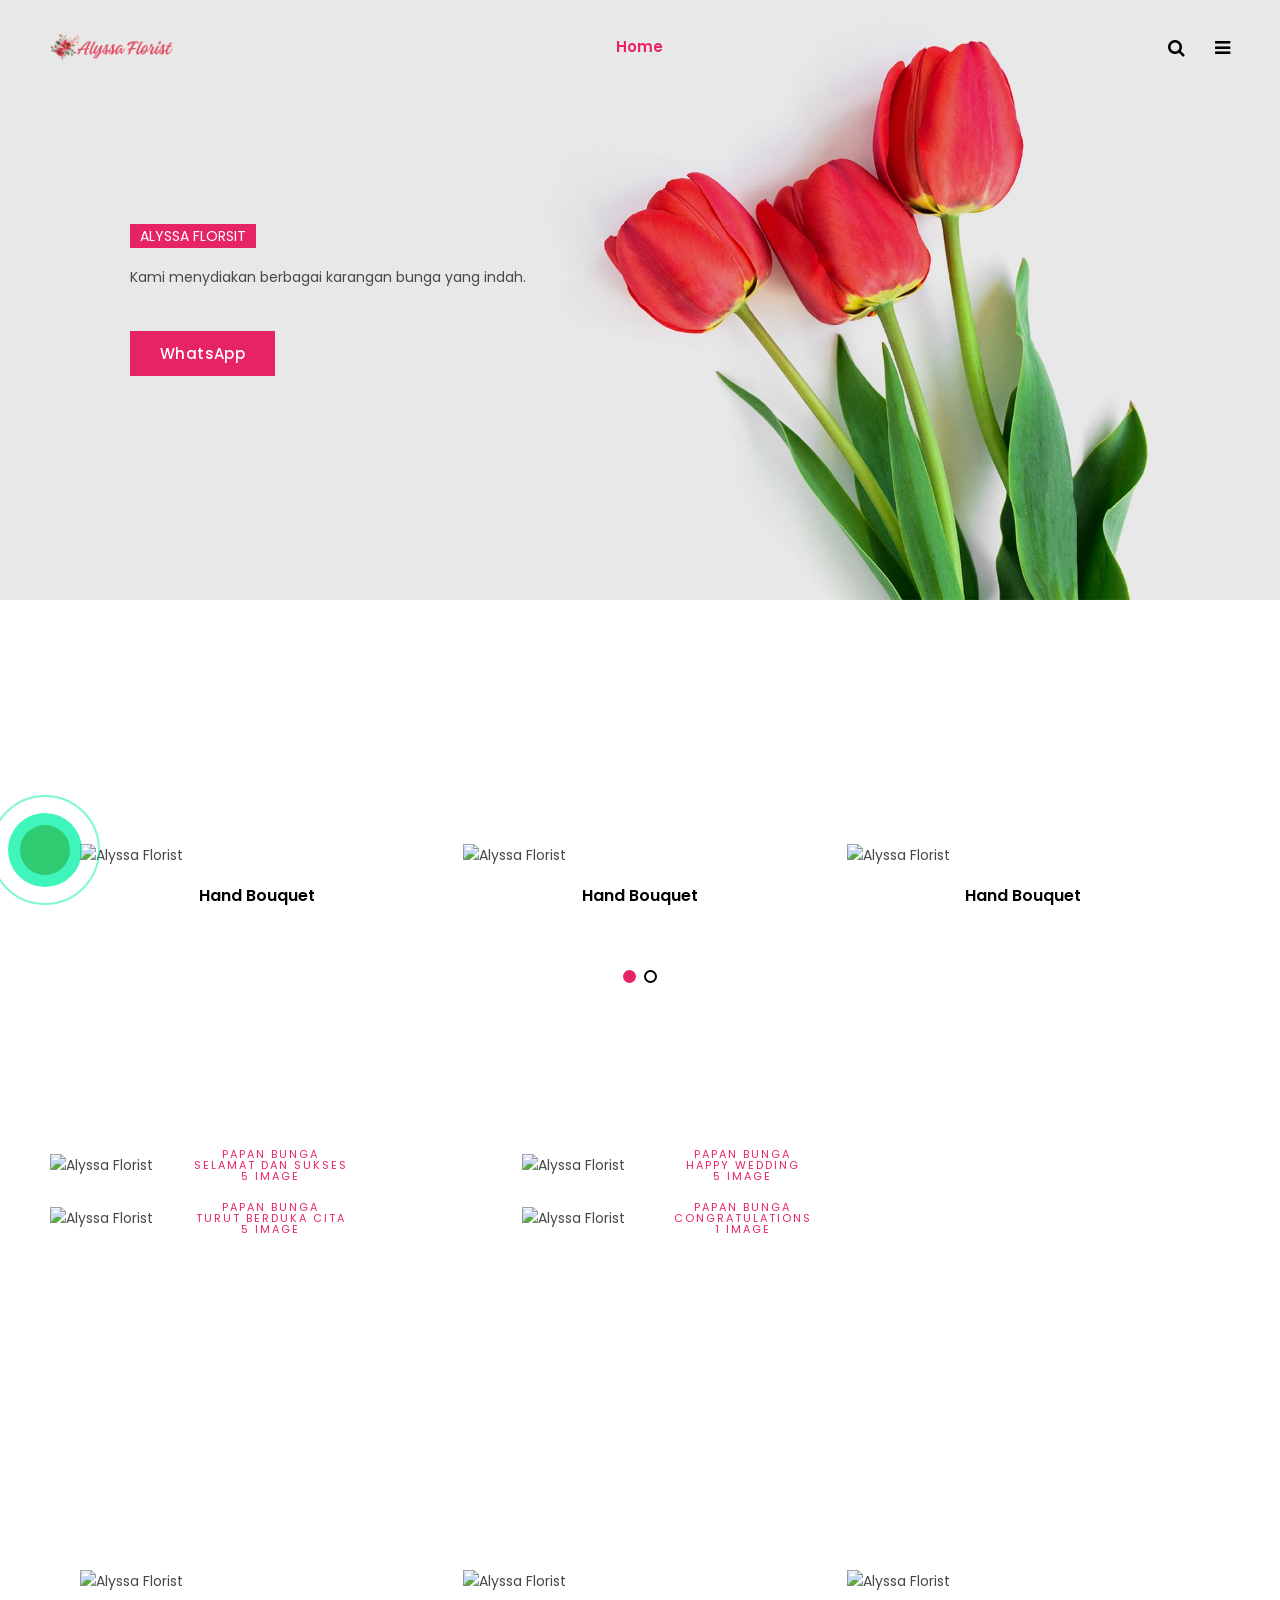
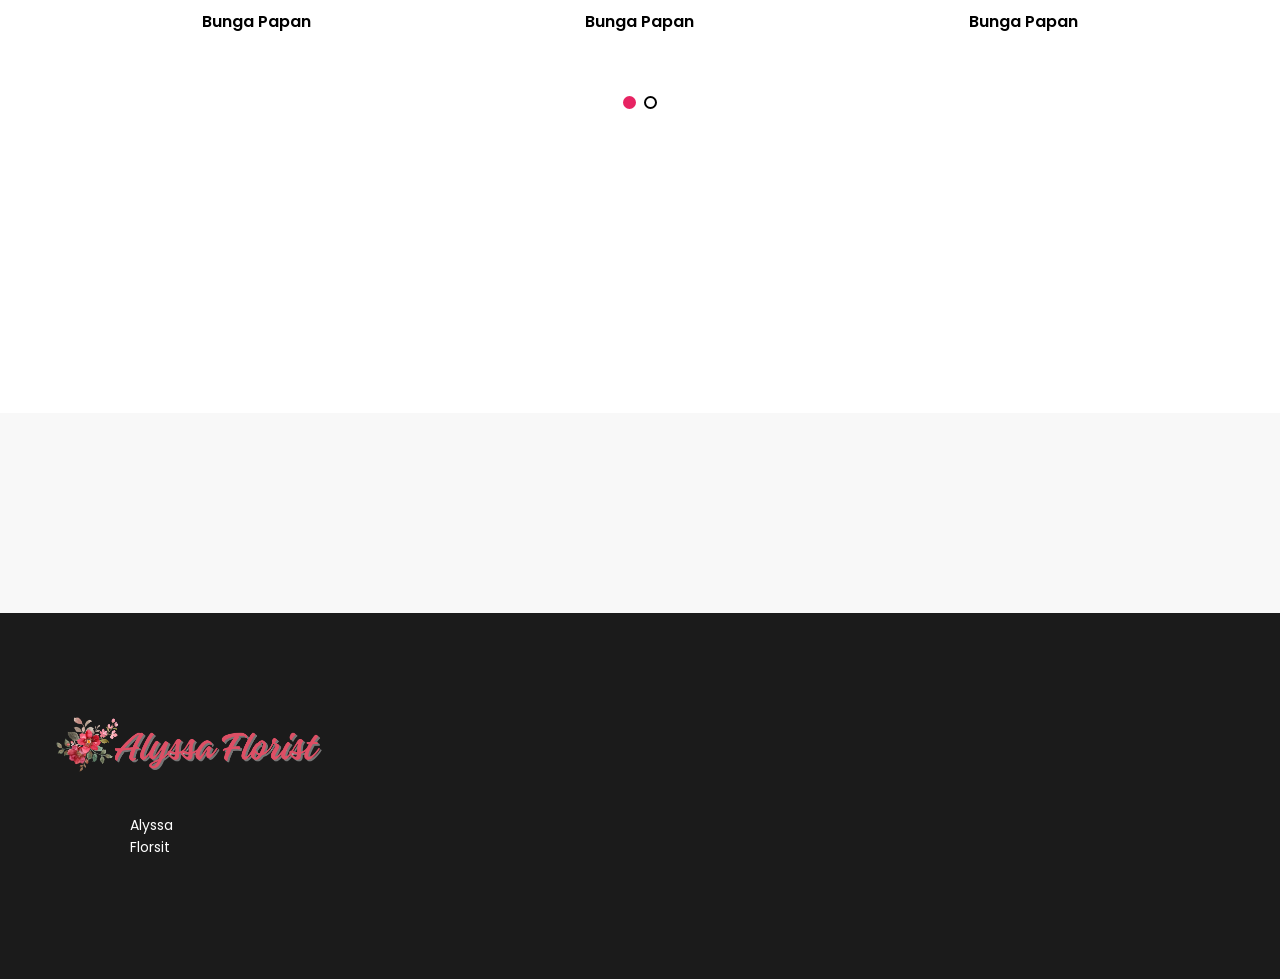
==== commit a70c7441: "Update index.html" ====
--- a/index.html
+++ b/index.html
@@ -532,8 +532,8 @@
                                 <div class="single-product position-relative mb-30">
                                     <div class="product-image">
                                         <a class="d-block" href="dukacita.html">
-                                            <img src="https://www.alyssaflorist.com/alyssaflorist/dukacita/1.png" alt="Alyssa Florist" class="product-image-1 w-100">
-                                            <img src="https://www.alyssaflorist.com/alyssaflorist/dukacita/1.png" alt="Alyssa Florist" class="product-image-2 position-absolute w-100">
+                                            <img src="https://www.alyssaflorist.com/alyssaflorist/dukacita/2.png" alt="Alyssa Florist" class="product-image-1 w-100">
+                                            <img src="https://www.alyssaflorist.com/alyssaflorist/dukacita/2.png" alt="Alyssa Florist" class="product-image-2 position-absolute w-100">
                                         </a>
                                         <div class="add-action d-flex flex-column position-absolute">
                                             </a>
